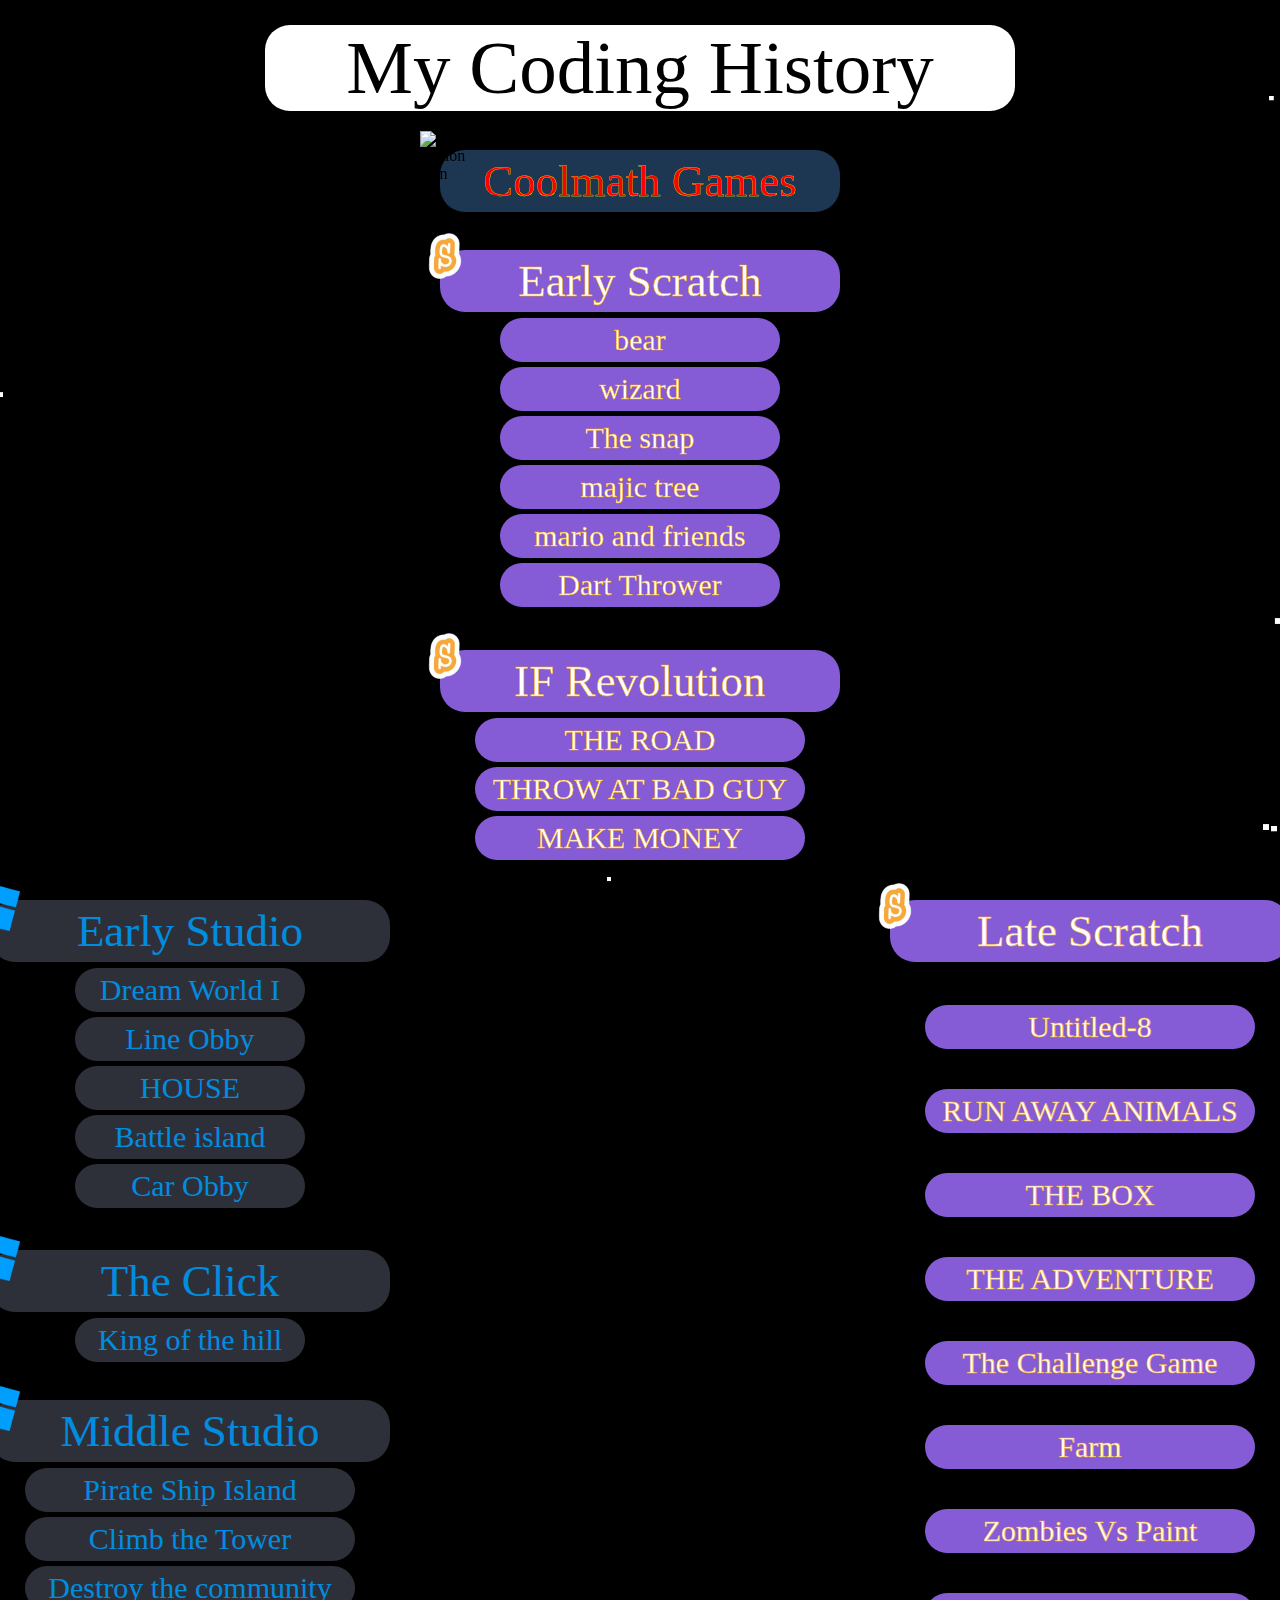
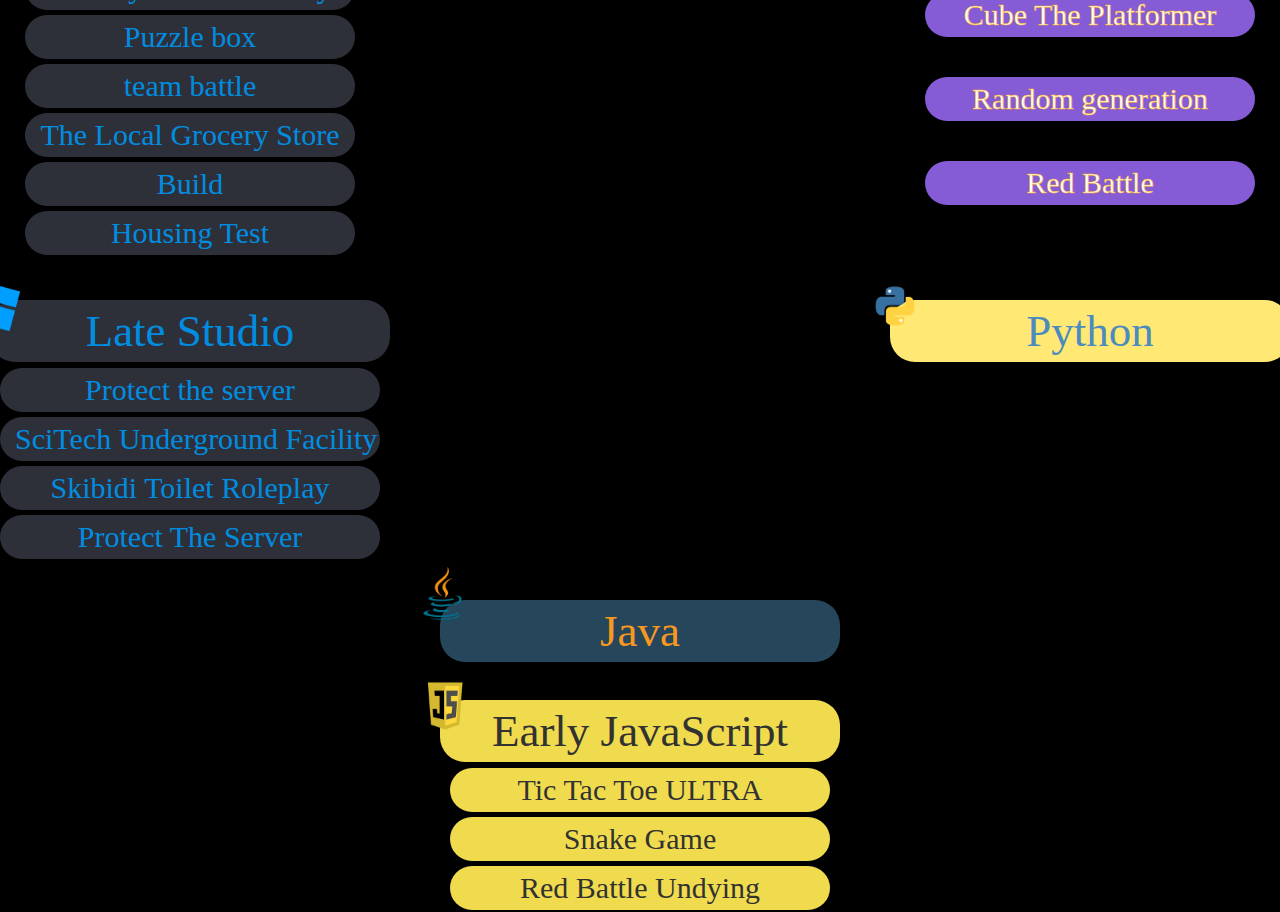
==== index.html @ 9fb544f7 "Before" ====
<!DOCTYPE html>
<html lang="en">
<head>
    <meta charset="UTF-8">
    <meta name="viewport" content="width=device-width, initial-scale=1.0">
    <link rel="stylesheet" href="./main.css">
    <title>Christopher's Programming Journy</title>
</head>
<body>
    <canvas id="background_canvas" style="width: 100%;"></canvas>

    <p class="single_line" id="title">My Coding History</p>
    
    <div class="main_section_div" id="s1">
        <img class="section_icon" src="https://www.coolmathgames.com/pwa/images/icon-512x512.png" alt="section icon">
        <a class="single_line section_text" id="coolmath_text" href="./coolMath/coolmath.html" target="_blank">Coolmath Games</a>
    </div>

    <div class="main_section_div" id="s2">
        <img class="section_icon" src="./images/scratchLogo.png" alt="section icon">
        <a class="single_line section_text" id="scratch_text" href="./scratchHistoryPages/scratchHistoryTemplate.html?pageID=0" target="_blank">Early Scratch</a>
    </div>
    <div class="section_content_div" id="c2">
        <a class="single_line content_anchor" id="scratch_text" href="./scratchPages/scratchTemplate.html?pageID=0" target="_blank">bear</a>
        <a class="single_line content_anchor" id="scratch_text" href="./scratchPages/scratchTemplate.html?pageID=1" target="_blank">wizard</a>
        <a class="single_line content_anchor" id="scratch_text" href="./scratchPages/scratchTemplate.html?pageID=2" target="_blank">The snap</a>
        <a class="single_line content_anchor" id="scratch_text" href="./scratchPages/scratchTemplate.html?pageID=3" target="_blank">majic tree</a>
        <a class="single_line content_anchor" id="scratch_text" href="./scratchPages/scratchTemplate.html?pageID=4" target="_blank">mario and friends</a>
        <a class="single_line content_anchor" id="scratch_text" href="./scratchPages/scratchTemplate.html?pageID=5" target="_blank">Dart Thrower</a>
    </div>

    <div class="main_section_div" id="s3">
        <img class="section_icon" src="./images/scratchLogo.png" alt="section icon">
        <a class="single_line section_text" id="scratch_text" href="./scratchHistoryPages/scratchHistoryTemplate.html?pageID=1" target="_blank">IF Revolution</a>
    </div>
    <div class="section_content_div" id="c3">
        <a class="single_line content_anchor" id="scratch_text" href="./scratchPages/scratchTemplate.html?pageID=6" target="_blank">THE ROAD</a>
        <a class="single_line content_anchor" id="scratch_text" href="./scratchPages/scratchTemplate.html?pageID=7" target="_blank">THROW AT BAD GUY</a>
        <a class="single_line content_anchor" id="scratch_text" href="./scratchPages/scratchTemplate.html?pageID=8" target="_blank">MAKE MONEY</a>
    </div>

    <div class="main_section_div" id="s4">
        <img class="section_icon" src="./images/robloxStudioLogo.png" alt="section icon">
        <a class="single_line section_text" id="studio_text" href="./studioHistoryPages/studioHistoryTemplate.html?pageID=0" target="_blank">Early Studio</a>
    </div>
    <div class="section_content_div" id="c4">
        <a class="single_line content_anchor" id="studio_text" href="./studioPages/studioTemplate.html?pageID=0" target="_blank">Dream World I</a>
        <a class="single_line content_anchor" id="studio_text" href="./studioPages/studioTemplate.html?pageID=1" target="_blank">Line Obby</a>
        <a class="single_line content_anchor" id="studio_text" href="./studioPages/studioTemplate.html?pageID=2" target="_blank">HOUSE</a>
        <a class="single_line content_anchor" id="studio_text" href="./studioPages/studioTemplate.html?pageID=3" target="_blank">Battle island</a>
        <a class="single_line content_anchor" id="studio_text" href="./studioPages/studioTemplate.html?pageID=4" target="_blank">Car Obby</a>
    </div>

    <div class="main_section_div" id="s5">
        <img class="section_icon" src="./images/scratchLogo.png" alt="section icon">
        <a class="single_line section_text" id="scratch_text" href="./scratchHistoryPages/scratchHistoryTemplate.html?pageID=3" target="_blank">Late Scratch</a>
    </div>
    <div class="section_content_div" id="c5">
        <a class="single_line content_anchor start_stretch_content" id="scratch_text" href="./scratchPages/scratchTemplate.html?pageID=9" target="_blank">Untitled-8</a>
        <a class="single_line content_anchor stretch_content" id="scratch_text" href="./scratchPages/scratchTemplate.html?pageID=10" target="_blank">RUN AWAY ANIMALS</a>
        <a class="single_line content_anchor stretch_content" id="scratch_text" href="./scratchPages/scratchTemplate.html?pageID=11" target="_blank">THE BOX</a>
        <a class="single_line content_anchor stretch_content" id="scratch_text" href="./scratchPages/scratchTemplate.html?pageID=12" target="_blank">THE ADVENTURE</a>
        <a class="single_line content_anchor stretch_content" id="scratch_text" href="./scratchPages/scratchTemplate.html?pageID=13" target="_blank">The Challenge Game</a>
        <a class="single_line content_anchor stretch_content" id="scratch_text" href="./scratchPages/scratchTemplate.html?pageID=14" target="_blank">Farm</a>
        <a class="single_line content_anchor stretch_content" id="scratch_text" href="./scratchPages/scratchTemplate.html?pageID=15" target="_blank">Zombies Vs Paint</a>
        <a class="single_line content_anchor stretch_content" id="scratch_text" href="./scratchPages/scratchTemplate.html?pageID=16" target="_blank">Cube The Platformer</a>
        <a class="single_line content_anchor stretch_content" id="scratch_text" href="./scratchPages/scratchTemplate.html?pageID=17" target="_blank">Random generation</a>
        <a class="single_line content_anchor stretch_content" id="scratch_text" href="./scratchPages/scratchTemplate.html?pageID=18" target="_blank">Red Battle</a>
    </div>
    
    <div class="main_section_div" id="s6">
        <img class="section_icon" src="./images/robloxStudioLogo.png" alt="section icon">
        <a class="single_line section_text" id="studio_text" href="./studioHistoryPages/studioHistoryTemplate.html?pageID=1" target="_blank">The Click</a>
    </div>
    <div class="section_content_div" id="c6">
        <a class="single_line content_anchor" id="studio_text" href="./studioPages/studioTemplate.html?pageID=5" target="_blank">King of the hill</a>
    </div>

    <div class="main_section_div" id="s7">
        <img class="section_icon" src="./images/robloxStudioLogo.png" alt="section icon">
        <a class="single_line section_text" id="studio_text" href="./studioHistoryPages/studioHistoryTemplate.html?pageID=2" target="_blank">Middle Studio</a>
    </div>
    <div class="section_content_div" id="c7">
        <a class="single_line content_anchor" id="studio_text" href="./studioPages/studioTemplate.html?pageID=6" target="_blank">Pirate Ship Island</a>
        <a class="single_line content_anchor" id="studio_text" href="./studioPages/studioTemplate.html?pageID=7" target="_blank">Climb the Tower</a>
        <a class="single_line content_anchor" id="studio_text" href="./studioPages/studioTemplate.html?pageID=8" target="_blank">Destroy the community</a>
        <a class="single_line content_anchor" id="studio_text" href="./studioPages/studioTemplate.html?pageID=9" target="_blank">Puzzle box</a>
        <a class="single_line content_anchor" id="studio_text" href="./studioPages/studioTemplate.html?pageID=10" target="_blank">team battle</a>
        <a class="single_line content_anchor" id="studio_text" href="./studioPages/studioTemplate.html?pageID=11" target="_blank">The Local Grocery Store</a>
        <a class="single_line content_anchor" id="studio_text" href="./studioPages/studioTemplate.html?pageID=12" target="_blank">Build</a>
        <a class="single_line content_anchor" id="studio_text" href="./studioPages/studioTemplate.html?pageID=13" target="_blank">Housing Test</a>
    </div>

    <div class="main_section_div" id="s8">
        <img class="section_icon" src="./images/robloxStudioLogo.png" alt="section icon">
        <a class="single_line section_text" id="studio_text" href="./studioHistoryPages/studioHistoryTemplate.html?pageID=3" target="_blank">Late Studio</a>
    </div>
    <div class="section_content_div" id="c8">
        <a class="single_line content_anchor" id="studio_text" href="./studioPages/studioTemplate.html?pageID=14" target="_blank">Protect the server</a>
        <a class="single_line content_anchor" id="studio_text" href="./studioPages/studioTemplate.html?pageID=15" target="_blank">SciTech Underground Facility</a>
        <a class="single_line content_anchor" id="studio_text" href="./studioPages/studioTemplate.html?pageID=16" target="_blank">Skibidi Toilet Roleplay</a>
        <a class="single_line content_anchor" id="studio_text" href="./studioPages/studioTemplate.html?pageID=17" target="_blank">Protect The Server</a>
    </div>

    <div class="main_section_div" id="s9">
        <img class="section_icon" src="./images/pythonLogo.png" alt="section icon">
        <a class="single_line section_text" id="python_text" href="./replitHistoryPages/replitHistoryTemplate.html?pageID=0" target="_blank">Python</a>
    </div>

    <div class="main_section_div" id="s10">
        <img class="section_icon big_section_icon" src="./images/javaLogo.png" alt="section icon">
        <a class="single_line section_text" id="java_text" href="./replitHistoryPages/replitHistoryTemplate.html?pageID=1" target="_blank">Java</a>
    </div>

    <div class="main_section_div" id="s11">
        <img class="section_icon" src="./images/javaScriptLogo.png" alt="section icon">
        <a class="single_line section_text" id="javascript_text" href="./vsStudioHistoryPages/vsStudioHistoryTemplate.html?pageID=0" target="_blank">Early JavaScript</a>
    </div>
    <div class="section_content_div" id="c11">
        <a class="single_line content_anchor" id="javascript_text" href="./vsStudioPages/vsStudioTemplate.html?pageID=0" target="_blank">Tic Tac Toe ULTRA</a>
        <a class="single_line content_anchor" id="javascript_text" href="./vsStudioPages/vsStudioTemplate.html?pageID=1" target="_blank">Snake Game</a>
        <a class="single_line content_anchor" id="javascript_text" href="./vsStudioPages/vsStudioTemplate.html?pageID=2" target="_blank">Red Battle Undying</a>
    </div>

    <script src="main.js"></script>
</body>
</html>
---- main.css ----
.single_line {
    white-space: nowrap;
}

body {
    margin: 0px;
    background-color: black;
    height: 100%;
}

#title {
    margin: 0px;
    position: absolute;
    left: calc(50% - 375px);
    top: 25px;
    width: 750px;
    background-color: rgb(255, 255, 255);
    font-size: 75px;
    text-align: center;
    border-radius: 25px;
}

.main_section_div {
    display: flex;
    align-items: center;
    justify-items: center;
    align-content: center;
    justify-content: center;
    position: absolute;
}

#s1 {
    left: calc(50% - 200px);
    top: 150px;
    width: 400px;
}

#s2 {
    left: calc(50% - 200px);
    top: 250px;
    width: 400px;
}

#s3 {
    left: calc(50% - 200px);
    top: 650px;
    width: 400px;
}

#s4 {
    left: calc(50% - 650px);
    top: 900px;
    width: 400px;
}

#s5 {
    left: calc(50% + 250px);
    top: 900px;
    width: 400px;
}

#s6 {
    left: calc(50% - 650px);
    top: 1250px;
    width: 400px;
}

#s7 {
    left: calc(50% - 650px);
    top: 1400px;
    width: 400px;
}

#s8 {
    left: calc(50% - 650px);
    top: 1900px;
    width: 400px;
}

#s9 {
    left: calc(50% + 250px);
    top: 1900px;
    width: 400px;
}

#s10 {
    left: calc(50% - 200px);
    top: 2200px;
    width: 400px;
}

#s11 {
    left: calc(50% - 200px);
    top: 2300px;
    width: 400px;
}

.section_icon {
    width: 50px;
    height: 50px;
    position: absolute;
    z-index: 99;
    right: 92.5%;
    bottom: 50%;
} 

.big_section_icon {
    width: 75px;
    height: 75px;
    right: 90%;
}

.section_text {
    margin: 0px;
    position: relative;
    background-color: rgb(255, 255, 255);
    text-align: center;
    border-radius: 25px;
    text-decoration: none;
    width: 100%;
    padding: 5px 30px 5px 30px;
    font-size: 45px;
}

#coolmath_text {
    color: red;
    background-color: rgb(29, 55, 82);
    -webkit-text-stroke: 0.25px yellow;
}

#scratch_text {
    color: rgb(255, 255, 255);
    background-color: rgb(133, 92, 214);
    -webkit-text-stroke: 0.5px rgb(255, 174, 0);
}

#studio_text {
    color: rgb(0, 141, 224);
    background-color: rgb(46, 48, 57);
}

#python_text {
    color: #4B8BBE;
    background-color: #FFE873; 
}

#java_text {
    color: #f89820;
    background-color: #26465c; 
}

#javascript_text {
    color: #323330;
    background-color: #F0DB4F; 
}

.section_content_div {
    display: flex;
    flex-direction: column;
    align-items: center;
    justify-items: center;
    align-content: center;
    justify-content: center;
    position: absolute;
}

#c2 {
    left: calc(50% - 125px);
    top: 315px;
    width: 250px;
}

#c3 {
    left: calc(50% - 150px);
    top: 715px;
    width: 300px;
}

#c4 {
    left: calc(50% - 550px);
    top: 965px;
    width: 200px;
}

#c5 {
    left: calc(50% + 300px);
    top: 965px;
    width: 300px;
}

#c6 {
    left: calc(50% - 550px);
    top: 1315px;
    width: 200px;
}

#c7 {
    left: calc(50% - 600px);
    top: 1465px;
    width: 300px;
}

#c8 {
    left: calc(50% - 625px);
    top: 1965px;
    width: 350px;
}

#c11 {
    left: calc(50% - 175px);
    top: 2365px;
    width: 350px;
}

.content_anchor {
    margin: 2.5px 0px 2.5px 0px;
    position: relative;
    background-color: rgb(255, 255, 255);
    text-align: center;
    border-radius: 25px;
    text-decoration: none;
    width: 100%;
    padding: 5px 15px 5px 15px;
    font-size: 30px;
}

.start_stretch_content {
    margin: 40px 0px 20px 0px;
}

.stretch_content {
    margin: 20px 0px 20px 0px;
}
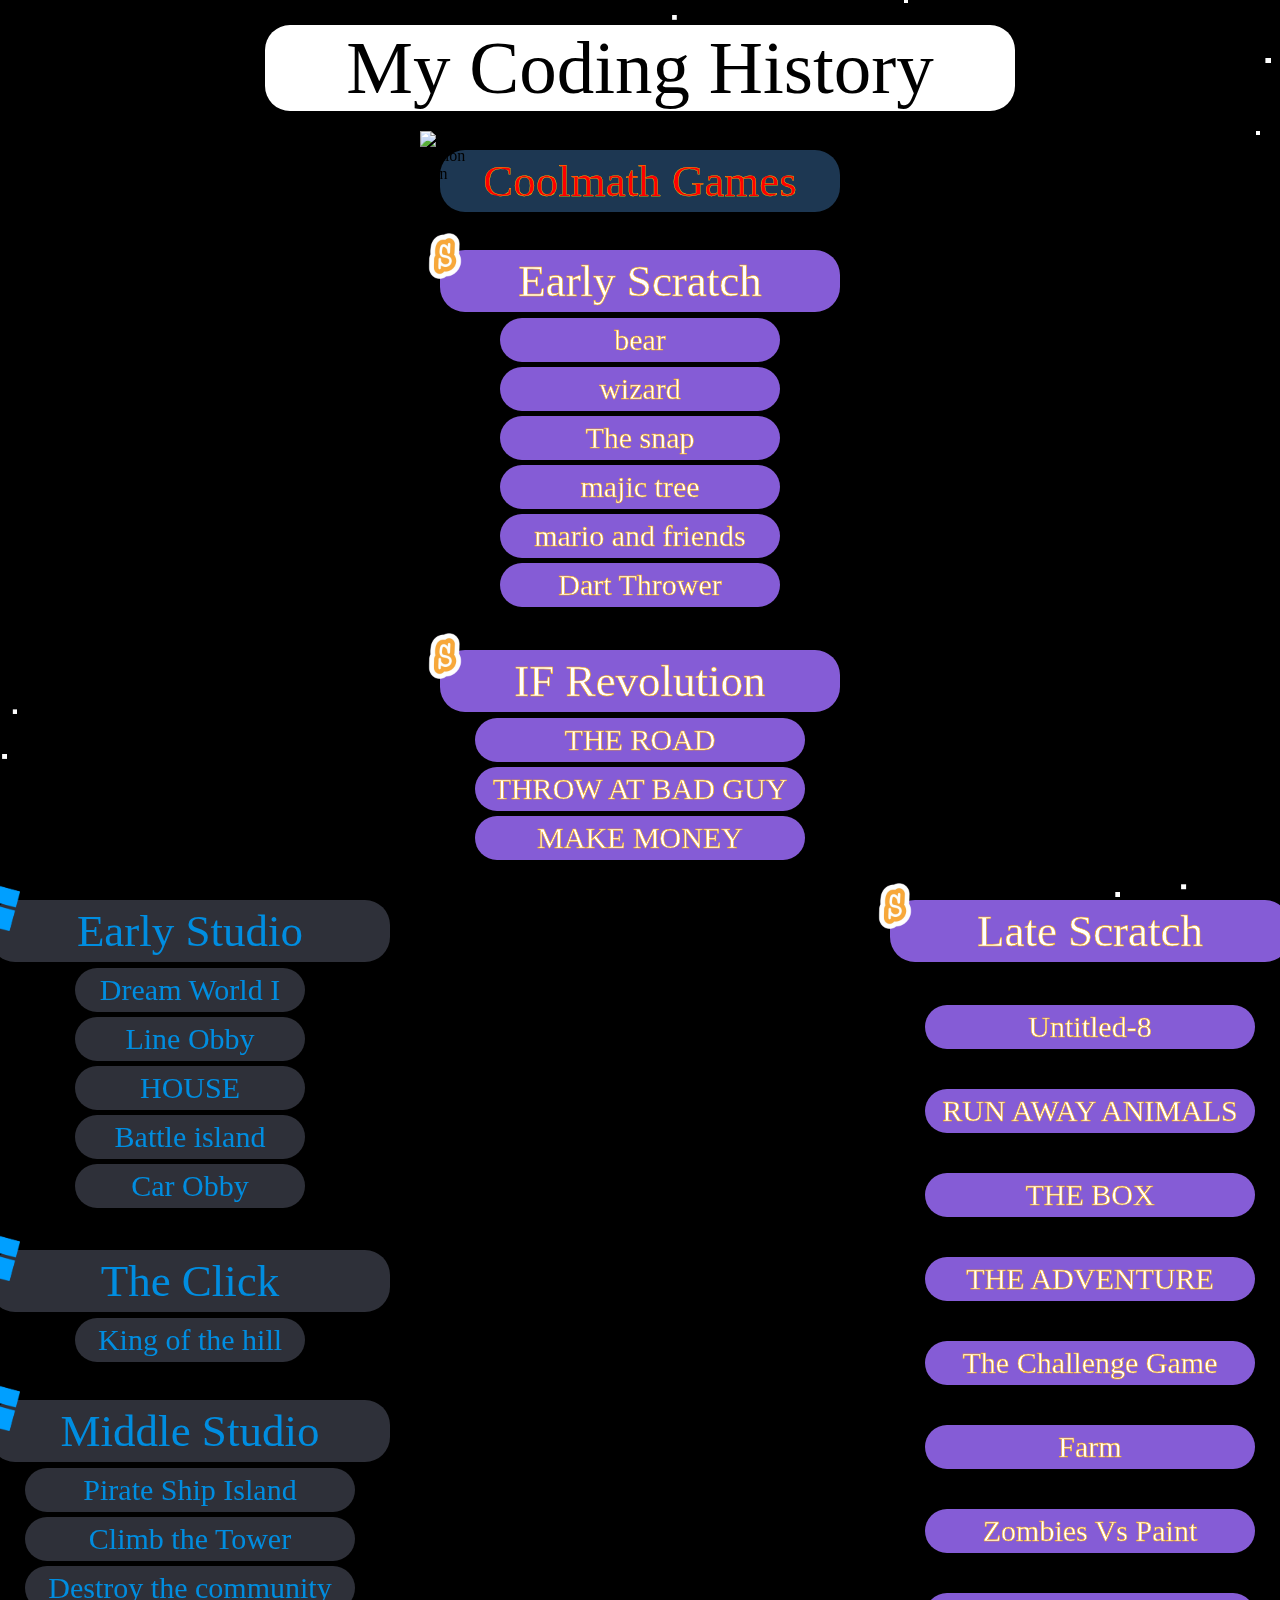
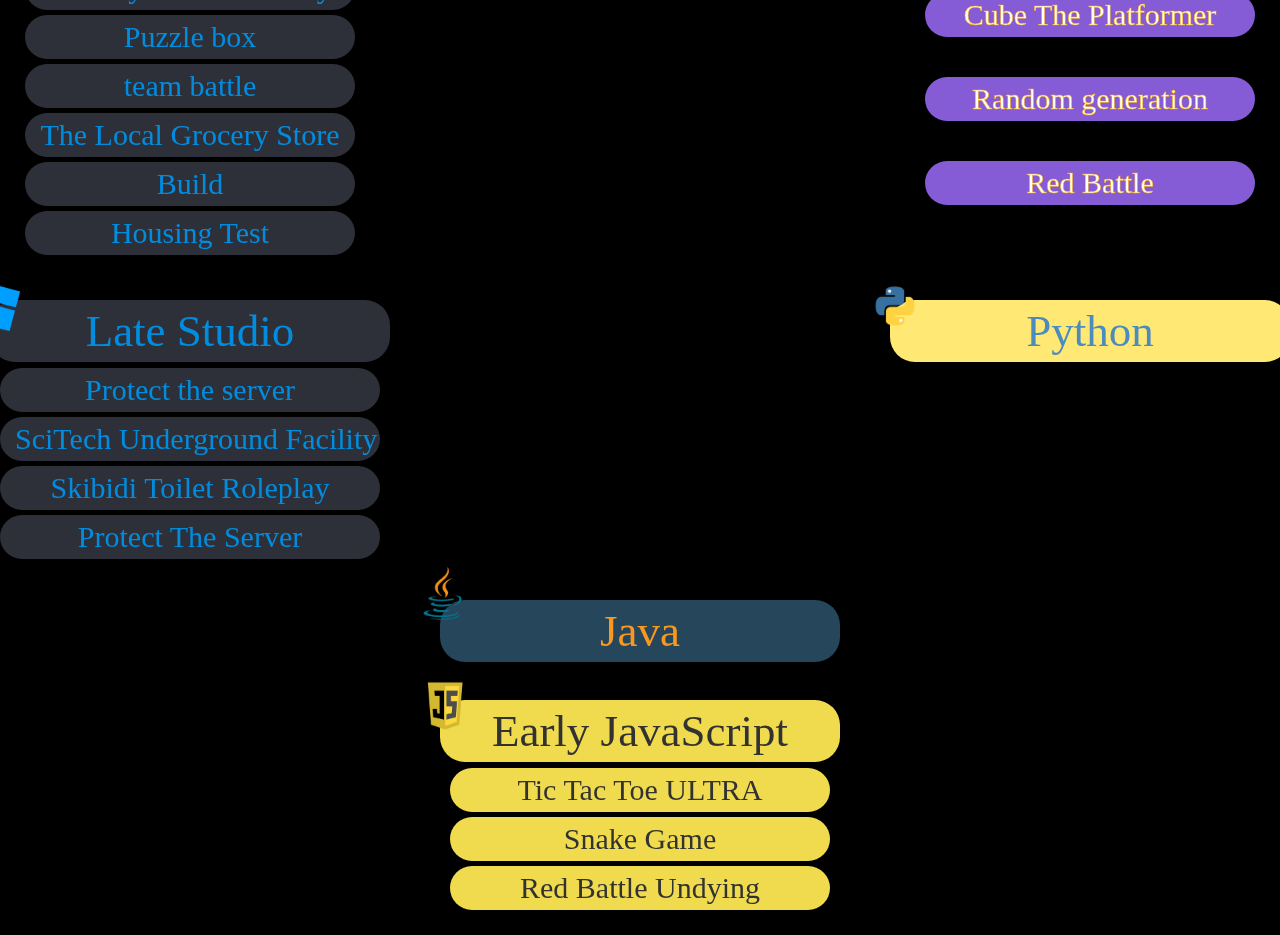
==== commit a32de7b5: "Fixed the issue" ====
--- a/index.html
+++ b/index.html
@@ -1,127 +1,114 @@
 <!DOCTYPE html>
 <html lang="en">
-<head>
-    <meta charset="UTF-8">
-    <meta name="viewport" content="width=device-width, initial-scale=1.0">
-    <link rel="stylesheet" href="./main.css">
-    <title>Christopher's Programming Journy</title>
-</head>
-<body>
-    <canvas id="background_canvas" style="width: 100%;"></canvas>
-
-    <p class="single_line" id="title">My Coding History</p>
-    
-    <div class="main_section_div" id="s1">
-        <img class="section_icon" src="https://www.coolmathgames.com/pwa/images/icon-512x512.png" alt="section icon">
-        <a class="single_line section_text" id="coolmath_text" href="./coolMath/coolmath.html" target="_blank">Coolmath Games</a>
-    </div>
-
-    <div class="main_section_div" id="s2">
-        <img class="section_icon" src="./images/scratchLogo.png" alt="section icon">
-        <a class="single_line section_text" id="scratch_text" href="./scratchHistoryPages/scratchHistoryTemplate.html?pageID=0" target="_blank">Early Scratch</a>
-    </div>
-    <div class="section_content_div" id="c2">
-        <a class="single_line content_anchor" id="scratch_text" href="./scratchPages/scratchTemplate.html?pageID=0" target="_blank">bear</a>
-        <a class="single_line content_anchor" id="scratch_text" href="./scratchPages/scratchTemplate.html?pageID=1" target="_blank">wizard</a>
-        <a class="single_line content_anchor" id="scratch_text" href="./scratchPages/scratchTemplate.html?pageID=2" target="_blank">The snap</a>
-        <a class="single_line content_anchor" id="scratch_text" href="./scratchPages/scratchTemplate.html?pageID=3" target="_blank">majic tree</a>
-        <a class="single_line content_anchor" id="scratch_text" href="./scratchPages/scratchTemplate.html?pageID=4" target="_blank">mario and friends</a>
-        <a class="single_line content_anchor" id="scratch_text" href="./scratchPages/scratchTemplate.html?pageID=5" target="_blank">Dart Thrower</a>
-    </div>
-
-    <div class="main_section_div" id="s3">
-        <img class="section_icon" src="./images/scratchLogo.png" alt="section icon">
-        <a class="single_line section_text" id="scratch_text" href="./scratchHistoryPages/scratchHistoryTemplate.html?pageID=1" target="_blank">IF Revolution</a>
-    </div>
-    <div class="section_content_div" id="c3">
-        <a class="single_line content_anchor" id="scratch_text" href="./scratchPages/scratchTemplate.html?pageID=6" target="_blank">THE ROAD</a>
-        <a class="single_line content_anchor" id="scratch_text" href="./scratchPages/scratchTemplate.html?pageID=7" target="_blank">THROW AT BAD GUY</a>
-        <a class="single_line content_anchor" id="scratch_text" href="./scratchPages/scratchTemplate.html?pageID=8" target="_blank">MAKE MONEY</a>
-    </div>
-
-    <div class="main_section_div" id="s4">
-        <img class="section_icon" src="./images/robloxStudioLogo.png" alt="section icon">
-        <a class="single_line section_text" id="studio_text" href="./studioHistoryPages/studioHistoryTemplate.html?pageID=0" target="_blank">Early Studio</a>
-    </div>
-    <div class="section_content_div" id="c4">
-        <a class="single_line content_anchor" id="studio_text" href="./studioPages/studioTemplate.html?pageID=0" target="_blank">Dream World I</a>
-        <a class="single_line content_anchor" id="studio_text" href="./studioPages/studioTemplate.html?pageID=1" target="_blank">Line Obby</a>
-        <a class="single_line content_anchor" id="studio_text" href="./studioPages/studioTemplate.html?pageID=2" target="_blank">HOUSE</a>
-        <a class="single_line content_anchor" id="studio_text" href="./studioPages/studioTemplate.html?pageID=3" target="_blank">Battle island</a>
-        <a class="single_line content_anchor" id="studio_text" href="./studioPages/studioTemplate.html?pageID=4" target="_blank">Car Obby</a>
-    </div>
-
-    <div class="main_section_div" id="s5">
-        <img class="section_icon" src="./images/scratchLogo.png" alt="section icon">
-        <a class="single_line section_text" id="scratch_text" href="./scratchHistoryPages/scratchHistoryTemplate.html?pageID=3" target="_blank">Late Scratch</a>
-    </div>
-    <div class="section_content_div" id="c5">
-        <a class="single_line content_anchor start_stretch_content" id="scratch_text" href="./scratchPages/scratchTemplate.html?pageID=9" target="_blank">Untitled-8</a>
-        <a class="single_line content_anchor stretch_content" id="scratch_text" href="./scratchPages/scratchTemplate.html?pageID=10" target="_blank">RUN AWAY ANIMALS</a>
-        <a class="single_line content_anchor stretch_content" id="scratch_text" href="./scratchPages/scratchTemplate.html?pageID=11" target="_blank">THE BOX</a>
-        <a class="single_line content_anchor stretch_content" id="scratch_text" href="./scratchPages/scratchTemplate.html?pageID=12" target="_blank">THE ADVENTURE</a>
-        <a class="single_line content_anchor stretch_content" id="scratch_text" href="./scratchPages/scratchTemplate.html?pageID=13" target="_blank">The Challenge Game</a>
-        <a class="single_line content_anchor stretch_content" id="scratch_text" href="./scratchPages/scratchTemplate.html?pageID=14" target="_blank">Farm</a>
-        <a class="single_line content_anchor stretch_content" id="scratch_text" href="./scratchPages/scratchTemplate.html?pageID=15" target="_blank">Zombies Vs Paint</a>
-        <a class="single_line content_anchor stretch_content" id="scratch_text" href="./scratchPages/scratchTemplate.html?pageID=16" target="_blank">Cube The Platformer</a>
-        <a class="single_line content_anchor stretch_content" id="scratch_text" href="./scratchPages/scratchTemplate.html?pageID=17" target="_blank">Random generation</a>
-        <a class="single_line content_anchor stretch_content" id="scratch_text" href="./scratchPages/scratchTemplate.html?pageID=18" target="_blank">Red Battle</a>
-    </div>
-    
-    <div class="main_section_div" id="s6">
-        <img class="section_icon" src="./images/robloxStudioLogo.png" alt="section icon">
-        <a class="single_line section_text" id="studio_text" href="./studioHistoryPages/studioHistoryTemplate.html?pageID=1" target="_blank">The Click</a>
-    </div>
-    <div class="section_content_div" id="c6">
-        <a class="single_line content_anchor" id="studio_text" href="./studioPages/studioTemplate.html?pageID=5" target="_blank">King of the hill</a>
-    </div>
-
-    <div class="main_section_div" id="s7">
-        <img class="section_icon" src="./images/robloxStudioLogo.png" alt="section icon">
-        <a class="single_line section_text" id="studio_text" href="./studioHistoryPages/studioHistoryTemplate.html?pageID=2" target="_blank">Middle Studio</a>
-    </div>
-    <div class="section_content_div" id="c7">
-        <a class="single_line content_anchor" id="studio_text" href="./studioPages/studioTemplate.html?pageID=6" target="_blank">Pirate Ship Island</a>
-        <a class="single_line content_anchor" id="studio_text" href="./studioPages/studioTemplate.html?pageID=7" target="_blank">Climb the Tower</a>
-        <a class="single_line content_anchor" id="studio_text" href="./studioPages/studioTemplate.html?pageID=8" target="_blank">Destroy the community</a>
-        <a class="single_line content_anchor" id="studio_text" href="./studioPages/studioTemplate.html?pageID=9" target="_blank">Puzzle box</a>
-        <a class="single_line content_anchor" id="studio_text" href="./studioPages/studioTemplate.html?pageID=10" target="_blank">team battle</a>
-        <a class="single_line content_anchor" id="studio_text" href="./studioPages/studioTemplate.html?pageID=11" target="_blank">The Local Grocery Store</a>
-        <a class="single_line content_anchor" id="studio_text" href="./studioPages/studioTemplate.html?pageID=12" target="_blank">Build</a>
-        <a class="single_line content_anchor" id="studio_text" href="./studioPages/studioTemplate.html?pageID=13" target="_blank">Housing Test</a>
-    </div>
-
-    <div class="main_section_div" id="s8">
-        <img class="section_icon" src="./images/robloxStudioLogo.png" alt="section icon">
-        <a class="single_line section_text" id="studio_text" href="./studioHistoryPages/studioHistoryTemplate.html?pageID=3" target="_blank">Late Studio</a>
-    </div>
-    <div class="section_content_div" id="c8">
-        <a class="single_line content_anchor" id="studio_text" href="./studioPages/studioTemplate.html?pageID=14" target="_blank">Protect the server</a>
-        <a class="single_line content_anchor" id="studio_text" href="./studioPages/studioTemplate.html?pageID=15" target="_blank">SciTech Underground Facility</a>
-        <a class="single_line content_anchor" id="studio_text" href="./studioPages/studioTemplate.html?pageID=16" target="_blank">Skibidi Toilet Roleplay</a>
-        <a class="single_line content_anchor" id="studio_text" href="./studioPages/studioTemplate.html?pageID=17" target="_blank">Protect The Server</a>
-    </div>
-
-    <div class="main_section_div" id="s9">
-        <img class="section_icon" src="./images/pythonLogo.png" alt="section icon">
-        <a class="single_line section_text" id="python_text" href="./replitHistoryPages/replitHistoryTemplate.html?pageID=0" target="_blank">Python</a>
-    </div>
-
-    <div class="main_section_div" id="s10">
-        <img class="section_icon big_section_icon" src="./images/javaLogo.png" alt="section icon">
-        <a class="single_line section_text" id="java_text" href="./replitHistoryPages/replitHistoryTemplate.html?pageID=1" target="_blank">Java</a>
-    </div>
-
-    <div class="main_section_div" id="s11">
-        <img class="section_icon" src="./images/javaScriptLogo.png" alt="section icon">
-        <a class="single_line section_text" id="javascript_text" href="./vsStudioHistoryPages/vsStudioHistoryTemplate.html?pageID=0" target="_blank">Early JavaScript</a>
-    </div>
-    <div class="section_content_div" id="c11">
-        <a class="single_line content_anchor" id="javascript_text" href="./vsStudioPages/vsStudioTemplate.html?pageID=0" target="_blank">Tic Tac Toe ULTRA</a>
-        <a class="single_line content_anchor" id="javascript_text" href="./vsStudioPages/vsStudioTemplate.html?pageID=1" target="_blank">Snake Game</a>
-        <a class="single_line content_anchor" id="javascript_text" href="./vsStudioPages/vsStudioTemplate.html?pageID=2" target="_blank">Red Battle Undying</a>
-    </div>
-
-    <script src="main.js"></script>
-</body>
-</html>+    <head>
+        <meta charset="UTF-8">
+        <meta name="viewport" content="width=device-width, initial-scale=1.0">
+        <link rel="stylesheet" href="./main.css">
+        <title>Christopher's Programming Journy</title>
+    </head>
+    <body>
+        <canvas id="background_canvas" style="width: 100%;"></canvas>
+        <p class="single_line" id="title">My Coding History</p>
+        <div class="main_section_div" id="s1">
+            <img class="section_icon" src="https://www.coolmathgames.com/pwa/images/icon-512x512.png" alt="section icon">
+            <a class="single_line section_text" id="coolmath_text" href="./coolMath/coolmath.html" target="_blank">Coolmath Games</a>
+        </div>
+        <div class="main_section_div" id="s2">
+            <img class="section_icon" src="./images/scratchLogo.png" alt="section icon">
+            <a class="single_line section_text" id="scratch_text" href="./scratchHistoryPages/scratchHistoryTemplate.html?pageID=0" target="_blank">Early Scratch</a>
+        </div>
+        <div class="section_content_div" id="c2">
+            <a class="single_line content_anchor" id="scratch_text" href="./scratchPages/scratchTemplate.html?pageID=0" target="_blank">bear</a>
+            <a class="single_line content_anchor" id="scratch_text" href="./scratchPages/scratchTemplate.html?pageID=1" target="_blank">wizard</a>
+            <a class="single_line content_anchor" id="scratch_text" href="./scratchPages/scratchTemplate.html?pageID=2" target="_blank">The snap</a>
+            <a class="single_line content_anchor" id="scratch_text" href="./scratchPages/scratchTemplate.html?pageID=3" target="_blank">majic tree</a>
+            <a class="single_line content_anchor" id="scratch_text" href="./scratchPages/scratchTemplate.html?pageID=4" target="_blank">mario and friends</a>
+            <a class="single_line content_anchor" id="scratch_text" href="./scratchPages/scratchTemplate.html?pageID=5" target="_blank">Dart Thrower</a>
+        </div>
+        <div class="main_section_div" id="s3">
+            <img class="section_icon" src="./images/scratchLogo.png" alt="section icon">
+            <a class="single_line section_text" id="scratch_text" href="./scratchHistoryPages/scratchHistoryTemplate.html?pageID=1" target="_blank">IF Revolution</a>
+        </div>
+        <div class="section_content_div" id="c3">
+            <a class="single_line content_anchor" id="scratch_text" href="./scratchPages/scratchTemplate.html?pageID=6" target="_blank">THE ROAD</a>
+            <a class="single_line content_anchor" id="scratch_text" href="./scratchPages/scratchTemplate.html?pageID=7" target="_blank">THROW AT BAD GUY</a>
+            <a class="single_line content_anchor" id="scratch_text" href="./scratchPages/scratchTemplate.html?pageID=8" target="_blank">MAKE MONEY</a>
+        </div>
+        <div class="main_section_div" id="s4">
+            <img class="section_icon" src="./images/robloxStudioLogo.png" alt="section icon">
+            <a class="single_line section_text" id="studio_text" href="./studioHistoryPages/studioHistoryTemplate.html?pageID=0" target="_blank">Early Studio</a>
+        </div>
+        <div class="section_content_div" id="c4">
+            <a class="single_line content_anchor" id="studio_text" href="./studioPages/studioTemplate.html?pageID=0" target="_blank">Dream World I</a>
+            <a class="single_line content_anchor" id="studio_text" href="./studioPages/studioTemplate.html?pageID=1" target="_blank">Line Obby</a>
+            <a class="single_line content_anchor" id="studio_text" href="./studioPages/studioTemplate.html?pageID=2" target="_blank">HOUSE</a>
+            <a class="single_line content_anchor" id="studio_text" href="./studioPages/studioTemplate.html?pageID=3" target="_blank">Battle island</a>
+            <a class="single_line content_anchor" id="studio_text" href="./studioPages/studioTemplate.html?pageID=4" target="_blank">Car Obby</a>
+        </div>
+        <div class="main_section_div" id="s5">
+            <img class="section_icon" src="./images/scratchLogo.png" alt="section icon">
+            <a class="single_line section_text" id="scratch_text" href="./scratchHistoryPages/scratchHistoryTemplate.html?pageID=3" target="_blank">Late Scratch</a>
+        </div>
+        <div class="section_content_div" id="c5">
+            <a class="single_line content_anchor start_stretch_content" id="scratch_text" href="./scratchPages/scratchTemplate.html?pageID=9" target="_blank">Untitled-8</a>
+            <a class="single_line content_anchor stretch_content" id="scratch_text" href="./scratchPages/scratchTemplate.html?pageID=10" target="_blank">RUN AWAY ANIMALS</a>
+            <a class="single_line content_anchor stretch_content" id="scratch_text" href="./scratchPages/scratchTemplate.html?pageID=11" target="_blank">THE BOX</a>
+            <a class="single_line content_anchor stretch_content" id="scratch_text" href="./scratchPages/scratchTemplate.html?pageID=12" target="_blank">THE ADVENTURE</a>
+            <a class="single_line content_anchor stretch_content" id="scratch_text" href="./scratchPages/scratchTemplate.html?pageID=13" target="_blank">The Challenge Game</a>
+            <a class="single_line content_anchor stretch_content" id="scratch_text" href="./scratchPages/scratchTemplate.html?pageID=14" target="_blank">Farm</a>
+            <a class="single_line content_anchor stretch_content" id="scratch_text" href="./scratchPages/scratchTemplate.html?pageID=15" target="_blank">Zombies Vs Paint</a>
+            <a class="single_line content_anchor stretch_content" id="scratch_text" href="./scratchPages/scratchTemplate.html?pageID=16" target="_blank">Cube The Platformer</a>
+            <a class="single_line content_anchor stretch_content" id="scratch_text" href="./scratchPages/scratchTemplate.html?pageID=17" target="_blank">Random generation</a>
+            <a class="single_line content_anchor stretch_content" id="scratch_text" href="./scratchPages/scratchTemplate.html?pageID=18" target="_blank">Red Battle</a>
+        </div>
+        <div class="main_section_div" id="s6">
+            <img class="section_icon" src="./images/robloxStudioLogo.png" alt="section icon">
+            <a class="single_line section_text" id="studio_text" href="./studioHistoryPages/studioHistoryTemplate.html?pageID=1" target="_blank">The Click</a>
+        </div>
+        <div class="section_content_div" id="c6">
+            <a class="single_line content_anchor" id="studio_text" href="./studioPages/studioTemplate.html?pageID=5" target="_blank">King of the hill</a>
+        </div>
+        <div class="main_section_div" id="s7">
+            <img class="section_icon" src="./images/robloxStudioLogo.png" alt="section icon">
+            <a class="single_line section_text" id="studio_text" href="./studioHistoryPages/studioHistoryTemplate.html?pageID=2" target="_blank">Middle Studio</a>
+        </div>
+        <div class="section_content_div" id="c7">
+            <a class="single_line content_anchor" id="studio_text" href="./studioPages/studioTemplate.html?pageID=6" target="_blank">Pirate Ship Island</a>
+            <a class="single_line content_anchor" id="studio_text" href="./studioPages/studioTemplate.html?pageID=7" target="_blank">Climb the Tower</a>
+            <a class="single_line content_anchor" id="studio_text" href="./studioPages/studioTemplate.html?pageID=8" target="_blank">Destroy the community</a>
+            <a class="single_line content_anchor" id="studio_text" href="./studioPages/studioTemplate.html?pageID=9" target="_blank">Puzzle box</a>
+            <a class="single_line content_anchor" id="studio_text" href="./studioPages/studioTemplate.html?pageID=10" target="_blank">team battle</a>
+            <a class="single_line content_anchor" id="studio_text" href="./studioPages/studioTemplate.html?pageID=11" target="_blank">The Local Grocery Store</a>
+            <a class="single_line content_anchor" id="studio_text" href="./studioPages/studioTemplate.html?pageID=12" target="_blank">Build</a>
+            <a class="single_line content_anchor" id="studio_text" href="./studioPages/studioTemplate.html?pageID=13" target="_blank">Housing Test</a>
+        </div>
+        <div class="main_section_div" id="s8">
+            <img class="section_icon" src="./images/robloxStudioLogo.png" alt="section icon">
+            <a class="single_line section_text" id="studio_text" href="./studioHistoryPages/studioHistoryTemplate.html?pageID=3" target="_blank">Late Studio</a>
+        </div>
+        <div class="section_content_div" id="c8">
+            <a class="single_line content_anchor" id="studio_text" href="./studioPages/studioTemplate.html?pageID=14" target="_blank">Protect the server</a>
+            <a class="single_line content_anchor" id="studio_text" href="./studioPages/studioTemplate.html?pageID=15" target="_blank">SciTech Underground Facility</a>
+            <a class="single_line content_anchor" id="studio_text" href="./studioPages/studioTemplate.html?pageID=16" target="_blank">Skibidi Toilet Roleplay</a>
+            <a class="single_line content_anchor" id="studio_text" href="./studioPages/studioTemplate.html?pageID=17" target="_blank">Protect The Server</a>
+        </div>
+        <div class="main_section_div" id="s9">
+            <img class="section_icon" src="./images/pythonLogo.png" alt="section icon">
+            <a class="single_line section_text" id="python_text" href="./replitHistoryPages/replitHistoryTemplate.html?pageID=0" target="_blank">Python</a>
+        </div>
+        <div class="main_section_div" id="s10">
+            <img class="section_icon big_section_icon" src="./images/javaLogo.png" alt="section icon">
+            <a class="single_line section_text" id="java_text" href="./replitHistoryPages/replitHistoryTemplate.html?pageID=1" target="_blank">Java</a>
+        </div>
+        <div class="main_section_div" id="s11">
+            <img class="section_icon" src="./images/javaScriptLogo.png" alt="section icon">
+            <a class="single_line section_text" id="javascript_text" href="./vsStudioHistoryPages/vsStudioHistoryTemplate.html?pageID=0" target="_blank">Early JavaScript</a>
+        </div>
+        <div class="section_content_div" id="c11">
+            <a class="single_line content_anchor" id="javascript_text" href="./vsStudioPages/vsStudioTemplate.html?pageID=0" target="_blank">Tic Tac Toe ULTRA</a>
+            <a class="single_line content_anchor" id="javascript_text" href="./vsStudioPages/vsStudioTemplate.html?pageID=1" target="_blank">Snake Game</a>
+            <a class="single_line content_anchor final_anchor" id="javascript_text" href="./vsStudioPages/vsStudioTemplate.html?pageID=2" target="_blank">Red Battle Undying</a>
+        </div>
+        <script src="main.js"></script>
+    </body>
+</html>
--- a/main.css
+++ b/main.css
@@ -1,5 +1,9 @@
 .single_line {
     white-space: nowrap;
+}
+
+canvas {
+    position: fixed;
 }
 
 body {
@@ -230,4 +234,8 @@
 
 .stretch_content {
     margin: 20px 0px 20px 0px;
+}
+
+.final_anchor {
+    margin-bottom: 25px;
 }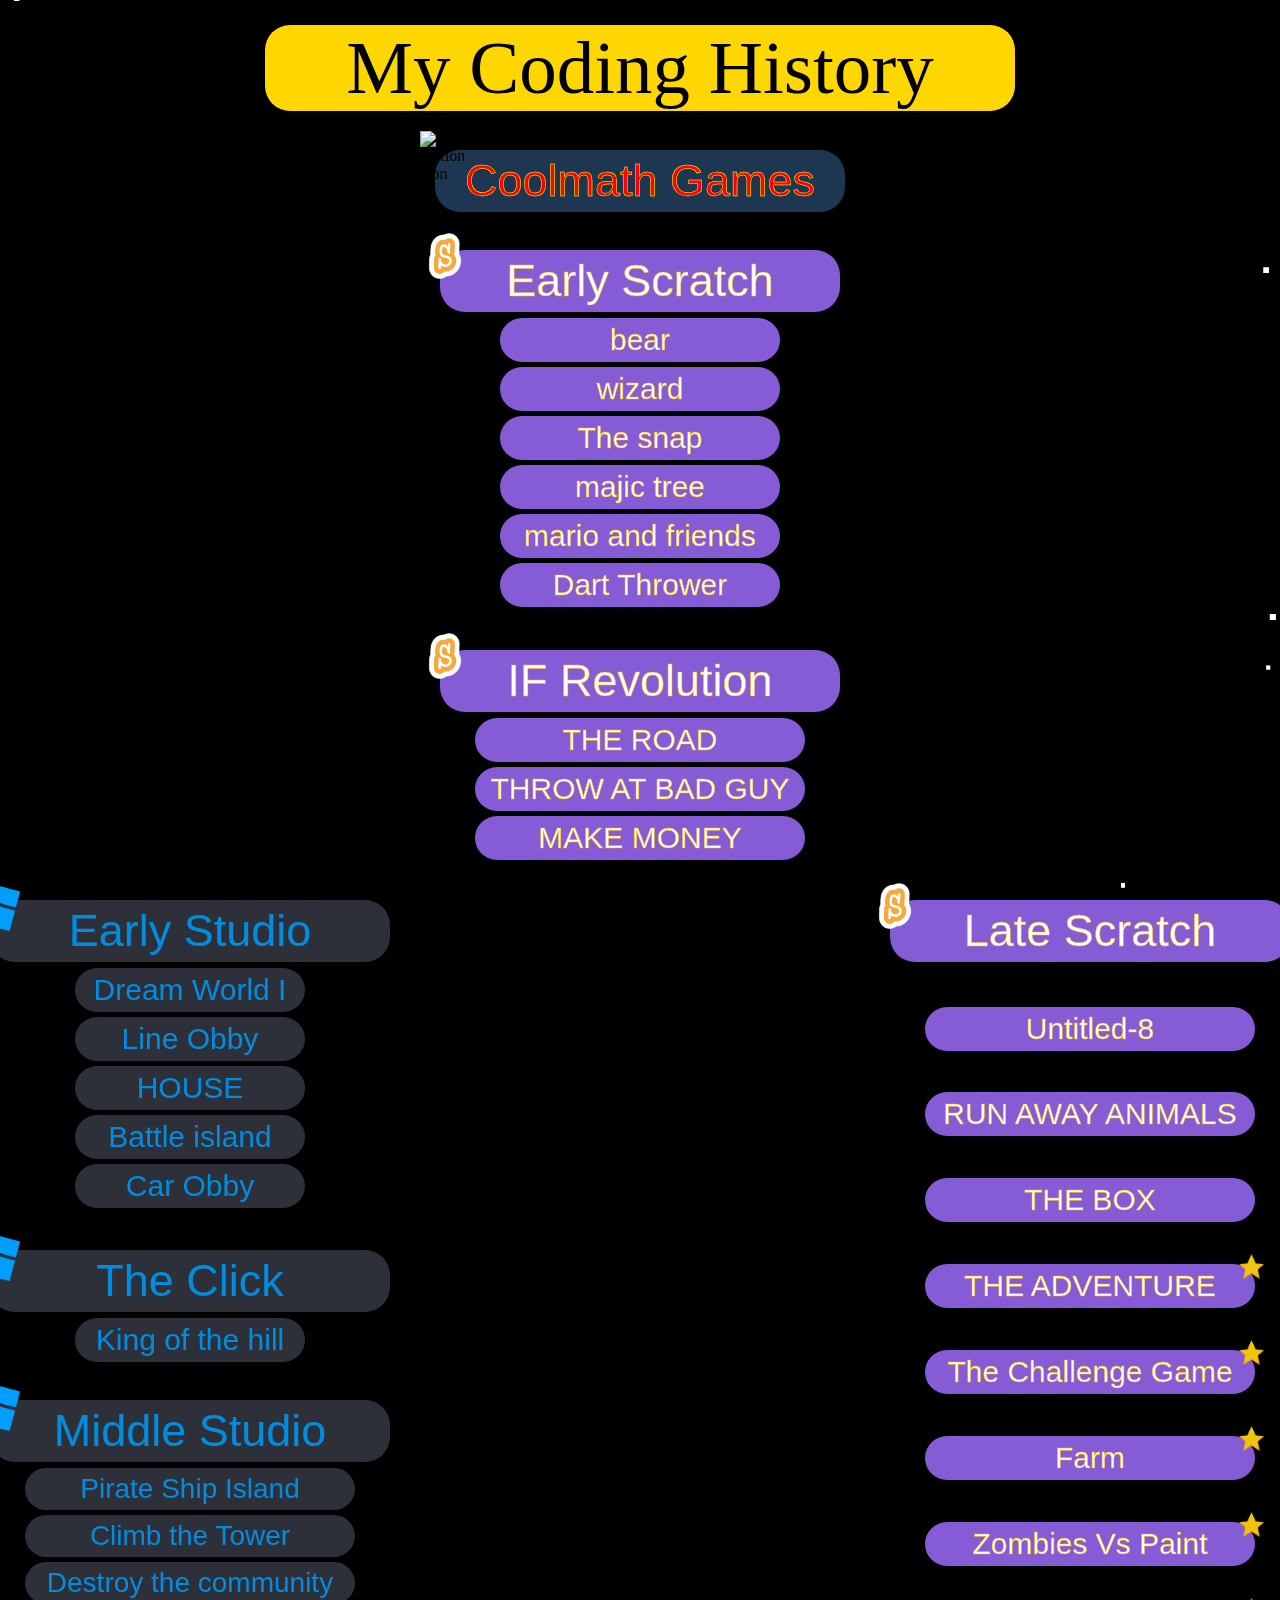
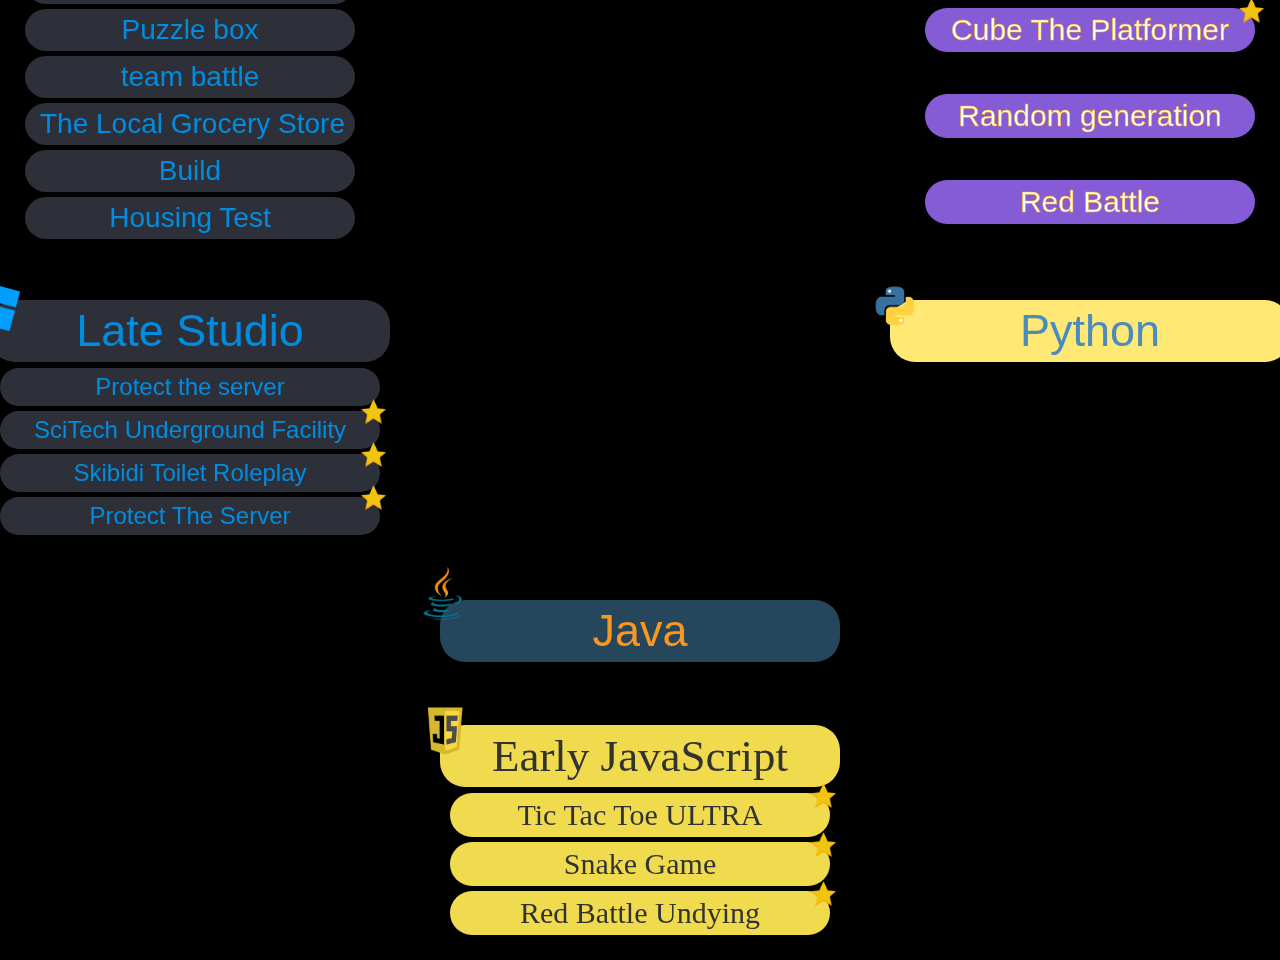
==== commit 12e88345: "Almost done" ====
--- a/index.html
+++ b/index.html
@@ -53,11 +53,11 @@
             <a class="single_line content_anchor start_stretch_content" id="scratch_text" href="./scratchPages/scratchTemplate.html?pageID=9" target="_blank">Untitled-8</a>
             <a class="single_line content_anchor stretch_content" id="scratch_text" href="./scratchPages/scratchTemplate.html?pageID=10" target="_blank">RUN AWAY ANIMALS</a>
             <a class="single_line content_anchor stretch_content" id="scratch_text" href="./scratchPages/scratchTemplate.html?pageID=11" target="_blank">THE BOX</a>
-            <a class="single_line content_anchor stretch_content" id="scratch_text" href="./scratchPages/scratchTemplate.html?pageID=12" target="_blank">THE ADVENTURE</a>
-            <a class="single_line content_anchor stretch_content" id="scratch_text" href="./scratchPages/scratchTemplate.html?pageID=13" target="_blank">The Challenge Game</a>
-            <a class="single_line content_anchor stretch_content" id="scratch_text" href="./scratchPages/scratchTemplate.html?pageID=14" target="_blank">Farm</a>
-            <a class="single_line content_anchor stretch_content" id="scratch_text" href="./scratchPages/scratchTemplate.html?pageID=15" target="_blank">Zombies Vs Paint</a>
-            <a class="single_line content_anchor stretch_content" id="scratch_text" href="./scratchPages/scratchTemplate.html?pageID=16" target="_blank">Cube The Platformer</a>
+            <a class="single_line content_anchor stretch_content star_anchor" id="scratch_text" href="./scratchPages/scratchTemplate.html?pageID=12" target="_blank">THE ADVENTURE</a>
+            <a class="single_line content_anchor stretch_content star_anchor" id="scratch_text" href="./scratchPages/scratchTemplate.html?pageID=13" target="_blank">The Challenge Game</a>
+            <a class="single_line content_anchor stretch_content star_anchor" id="scratch_text" href="./scratchPages/scratchTemplate.html?pageID=14" target="_blank">Farm</a>
+            <a class="single_line content_anchor stretch_content star_anchor" id="scratch_text" href="./scratchPages/scratchTemplate.html?pageID=15" target="_blank">Zombies Vs Paint</a>
+            <a class="single_line content_anchor stretch_content star_anchor" id="scratch_text" href="./scratchPages/scratchTemplate.html?pageID=16" target="_blank">Cube The Platformer</a>
             <a class="single_line content_anchor stretch_content" id="scratch_text" href="./scratchPages/scratchTemplate.html?pageID=17" target="_blank">Random generation</a>
             <a class="single_line content_anchor stretch_content" id="scratch_text" href="./scratchPages/scratchTemplate.html?pageID=18" target="_blank">Red Battle</a>
         </div>
@@ -88,9 +88,9 @@
         </div>
         <div class="section_content_div" id="c8">
             <a class="single_line content_anchor" id="studio_text" href="./studioPages/studioTemplate.html?pageID=14" target="_blank">Protect the server</a>
-            <a class="single_line content_anchor" id="studio_text" href="./studioPages/studioTemplate.html?pageID=15" target="_blank">SciTech Underground Facility</a>
-            <a class="single_line content_anchor" id="studio_text" href="./studioPages/studioTemplate.html?pageID=16" target="_blank">Skibidi Toilet Roleplay</a>
-            <a class="single_line content_anchor" id="studio_text" href="./studioPages/studioTemplate.html?pageID=17" target="_blank">Protect The Server</a>
+            <a class="single_line content_anchor star_anchor" id="studio_text" href="./studioPages/studioTemplate.html?pageID=15" target="_blank">SciTech Underground Facility</a>
+            <a class="single_line content_anchor star_anchor" id="studio_text" href="./studioPages/studioTemplate.html?pageID=16" target="_blank">Skibidi Toilet Roleplay</a>
+            <a class="single_line content_anchor star_anchor" id="studio_text" href="./studioPages/studioTemplate.html?pageID=17" target="_blank">Protect The Server</a>
         </div>
         <div class="main_section_div" id="s9">
             <img class="section_icon" src="./images/pythonLogo.png" alt="section icon">
@@ -105,9 +105,9 @@
             <a class="single_line section_text" id="javascript_text" href="./vsStudioHistoryPages/vsStudioHistoryTemplate.html?pageID=0" target="_blank">Early JavaScript</a>
         </div>
         <div class="section_content_div" id="c11">
-            <a class="single_line content_anchor" id="javascript_text" href="./vsStudioPages/vsStudioTemplate.html?pageID=0" target="_blank">Tic Tac Toe ULTRA</a>
-            <a class="single_line content_anchor" id="javascript_text" href="./vsStudioPages/vsStudioTemplate.html?pageID=1" target="_blank">Snake Game</a>
-            <a class="single_line content_anchor final_anchor" id="javascript_text" href="./vsStudioPages/vsStudioTemplate.html?pageID=2" target="_blank">Red Battle Undying</a>
+            <a class="single_line content_anchor star_anchor" id="javascript_text" href="./vsStudioPages/vsStudioTemplate.html?pageID=0" target="_blank">Tic Tac Toe ULTRA</a>
+            <a class="single_line content_anchor star_anchor" id="javascript_text" href="./vsStudioPages/vsStudioTemplate.html?pageID=1" target="_blank">Snake Game</a>
+            <a class="single_line content_anchor final_anchor star_anchor" id="javascript_text" href="./vsStudioPages/vsStudioTemplate.html?pageID=2" target="_blank">Red Battle Undying</a>
         </div>
         <script src="main.js"></script>
     </body>
--- a/main.css
+++ b/main.css
@@ -18,7 +18,7 @@
     left: calc(50% - 375px);
     top: 25px;
     width: 750px;
-    background-color: rgb(255, 255, 255);
+    background-color: #Ffd700;
     font-size: 75px;
     text-align: center;
     border-radius: 25px;
@@ -95,7 +95,7 @@
 
 #s11 {
     left: calc(50% - 200px);
-    top: 2300px;
+    top: 2325px;
     width: 400px;
 }
 
@@ -129,28 +129,33 @@
 #coolmath_text {
     color: red;
     background-color: rgb(29, 55, 82);
-    -webkit-text-stroke: 0.25px yellow;
+    -webkit-text-stroke: 0.5px yellow;
+    font-family: Proxima-Soft-Bold, sans-serif;
 }
 
 #scratch_text {
     color: rgb(255, 255, 255);
     background-color: rgb(133, 92, 214);
     -webkit-text-stroke: 0.5px rgb(255, 174, 0);
+    font-family: "Helvetica Neue", Helvetica, Arial, sans-serif;
 }
 
 #studio_text {
     color: rgb(0, 141, 224);
     background-color: rgb(46, 48, 57);
+    font-family: Builder Sans, Helvetica Neue, Helvetica, Arial, Lucida Grande, sans-serif;
 }
 
 #python_text {
     color: #4B8BBE;
     background-color: #FFE873; 
+    font-family: SourceSansProBold, Arial, sans-serif;
 }
 
 #java_text {
     color: #f89820;
     background-color: #26465c; 
+    font-family: "OracleSansVF", "OracleSansVFCyGr", -apple-system, BlinkMacSystemFont, "Segoe UI", "Helvetica Neue", sans-serif;
 }
 
 #javascript_text {
@@ -172,48 +177,56 @@
     left: calc(50% - 125px);
     top: 315px;
     width: 250px;
+    font-size: 30px;
 }
 
 #c3 {
     left: calc(50% - 150px);
     top: 715px;
     width: 300px;
+    font-size: 30px;
 }
 
 #c4 {
     left: calc(50% - 550px);
     top: 965px;
     width: 200px;
+    font-size: 30px;
 }
 
 #c5 {
     left: calc(50% + 300px);
     top: 965px;
     width: 300px;
+    font-size: 30px;
 }
 
 #c6 {
     left: calc(50% - 550px);
     top: 1315px;
     width: 200px;
+    font-size: 30px;
 }
 
 #c7 {
     left: calc(50% - 600px);
     top: 1465px;
     width: 300px;
+    font-size: 28px;
 }
 
 #c8 {
     left: calc(50% - 625px);
     top: 1965px;
     width: 350px;
+    font-size: 24px;
 }
 
 #c11 {
     left: calc(50% - 175px);
-    top: 2365px;
+    top: 2390px;
     width: 350px;
+    font-size: 30px;
 }
 
 .content_anchor {
@@ -225,15 +238,14 @@
     text-decoration: none;
     width: 100%;
     padding: 5px 15px 5px 15px;
-    font-size: 30px;
 }
 
 .start_stretch_content {
-    margin: 40px 0px 20px 0px;
+    margin: 42px 0px 20px 0px;
 }
 
 .stretch_content {
-    margin: 20px 0px 20px 0px;
+    margin: 21px 0px 21px 0px;
 }
 
 .final_anchor {
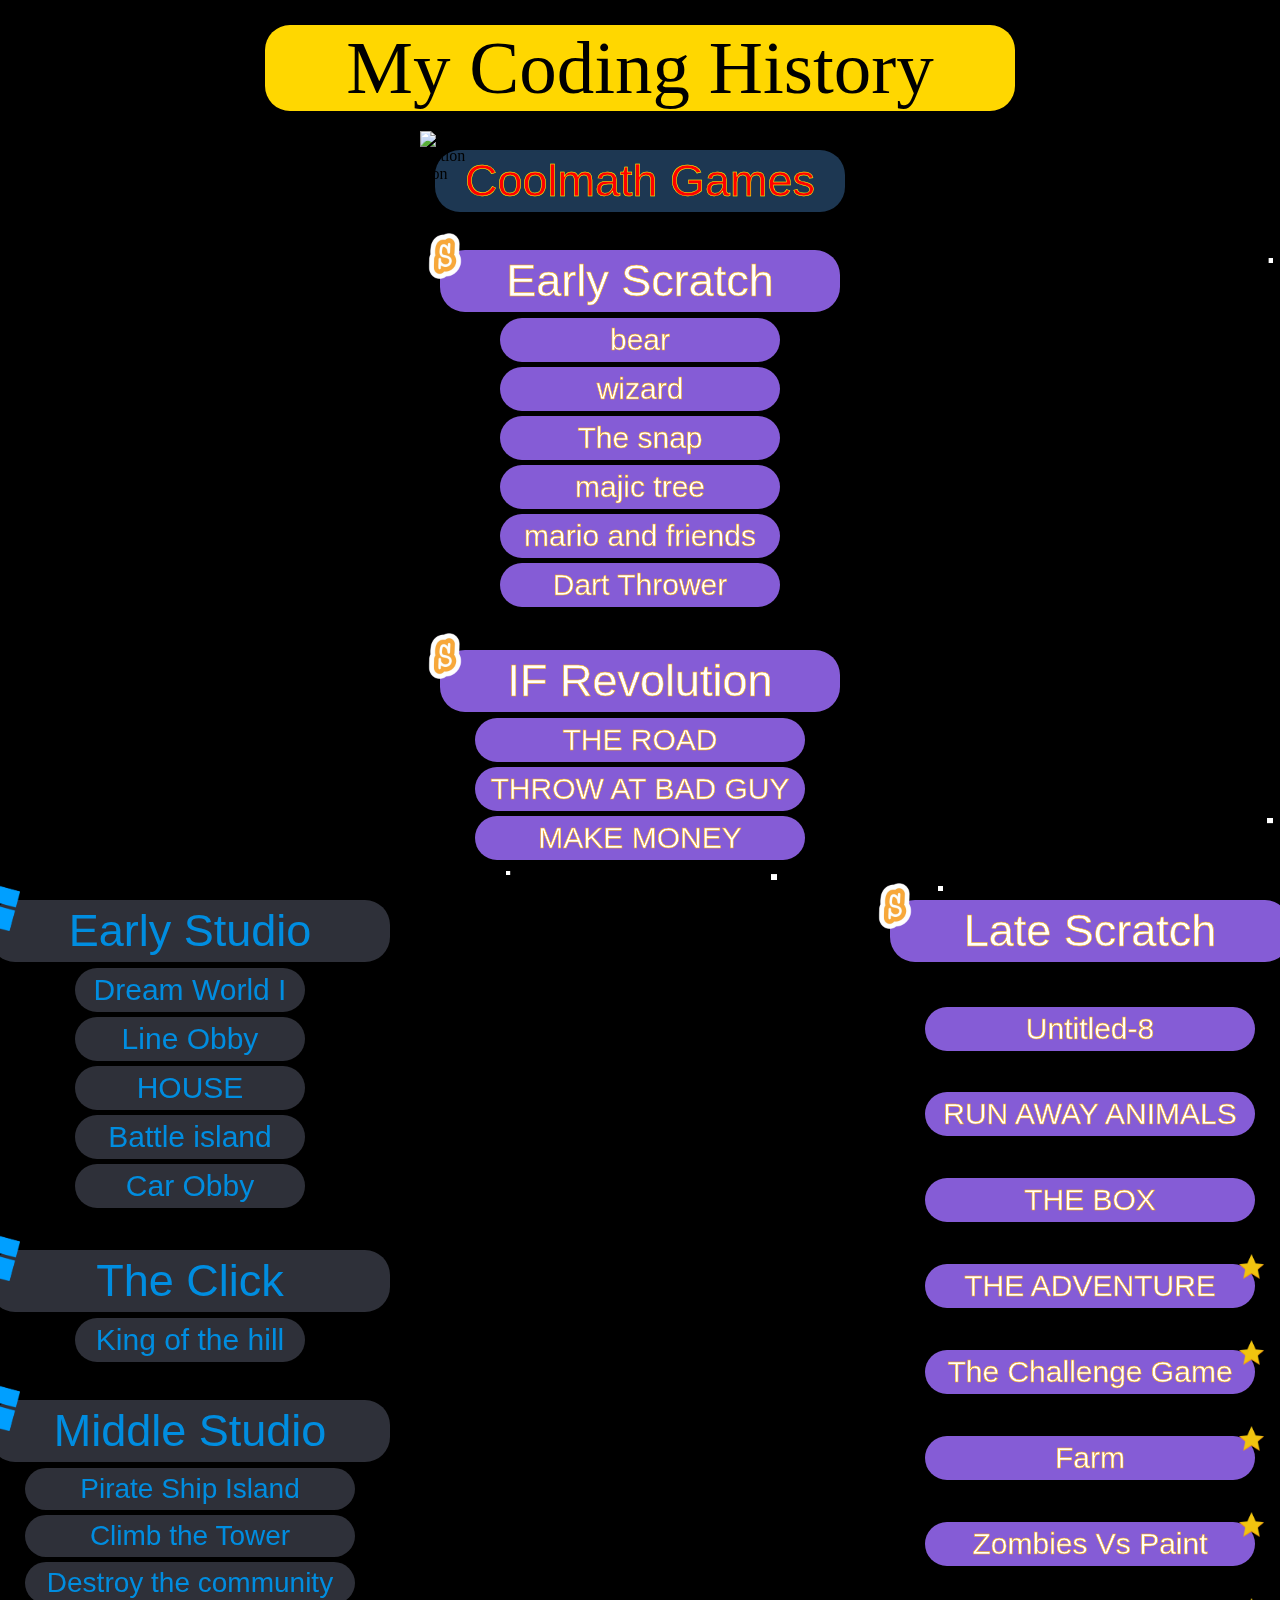
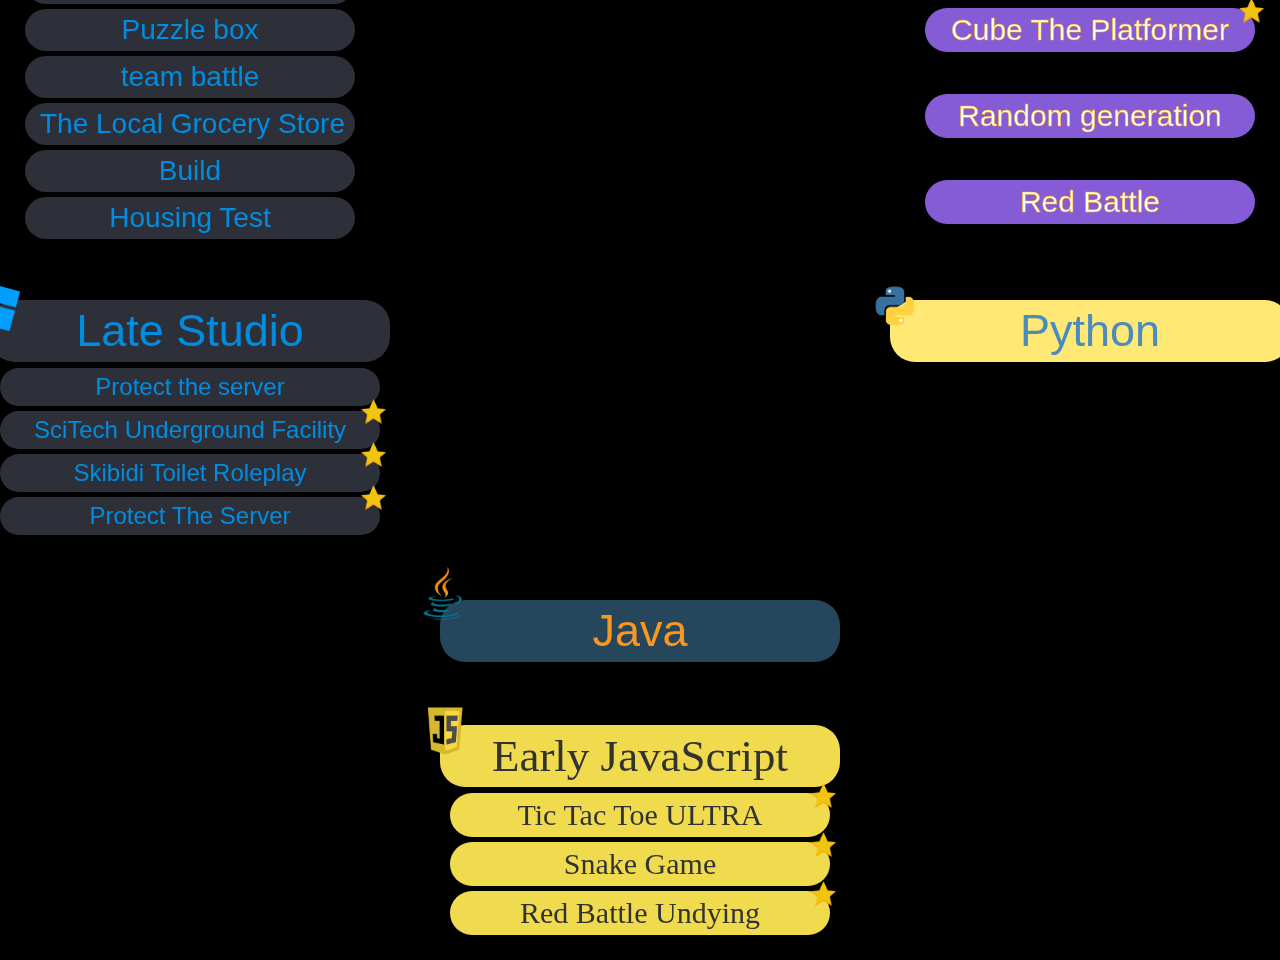
==== commit 3a9e1d21: "Final Product" ====
--- a/index.html
+++ b/index.html
@@ -4,6 +4,7 @@
         <meta charset="UTF-8">
         <meta name="viewport" content="width=device-width, initial-scale=1.0">
         <link rel="stylesheet" href="./main.css">
+        <link rel="icon" type="image/vnd.microsoft.icon" href="./images/codeIcon.png">
         <title>Christopher's Programming Journy</title>
     </head>
     <body>
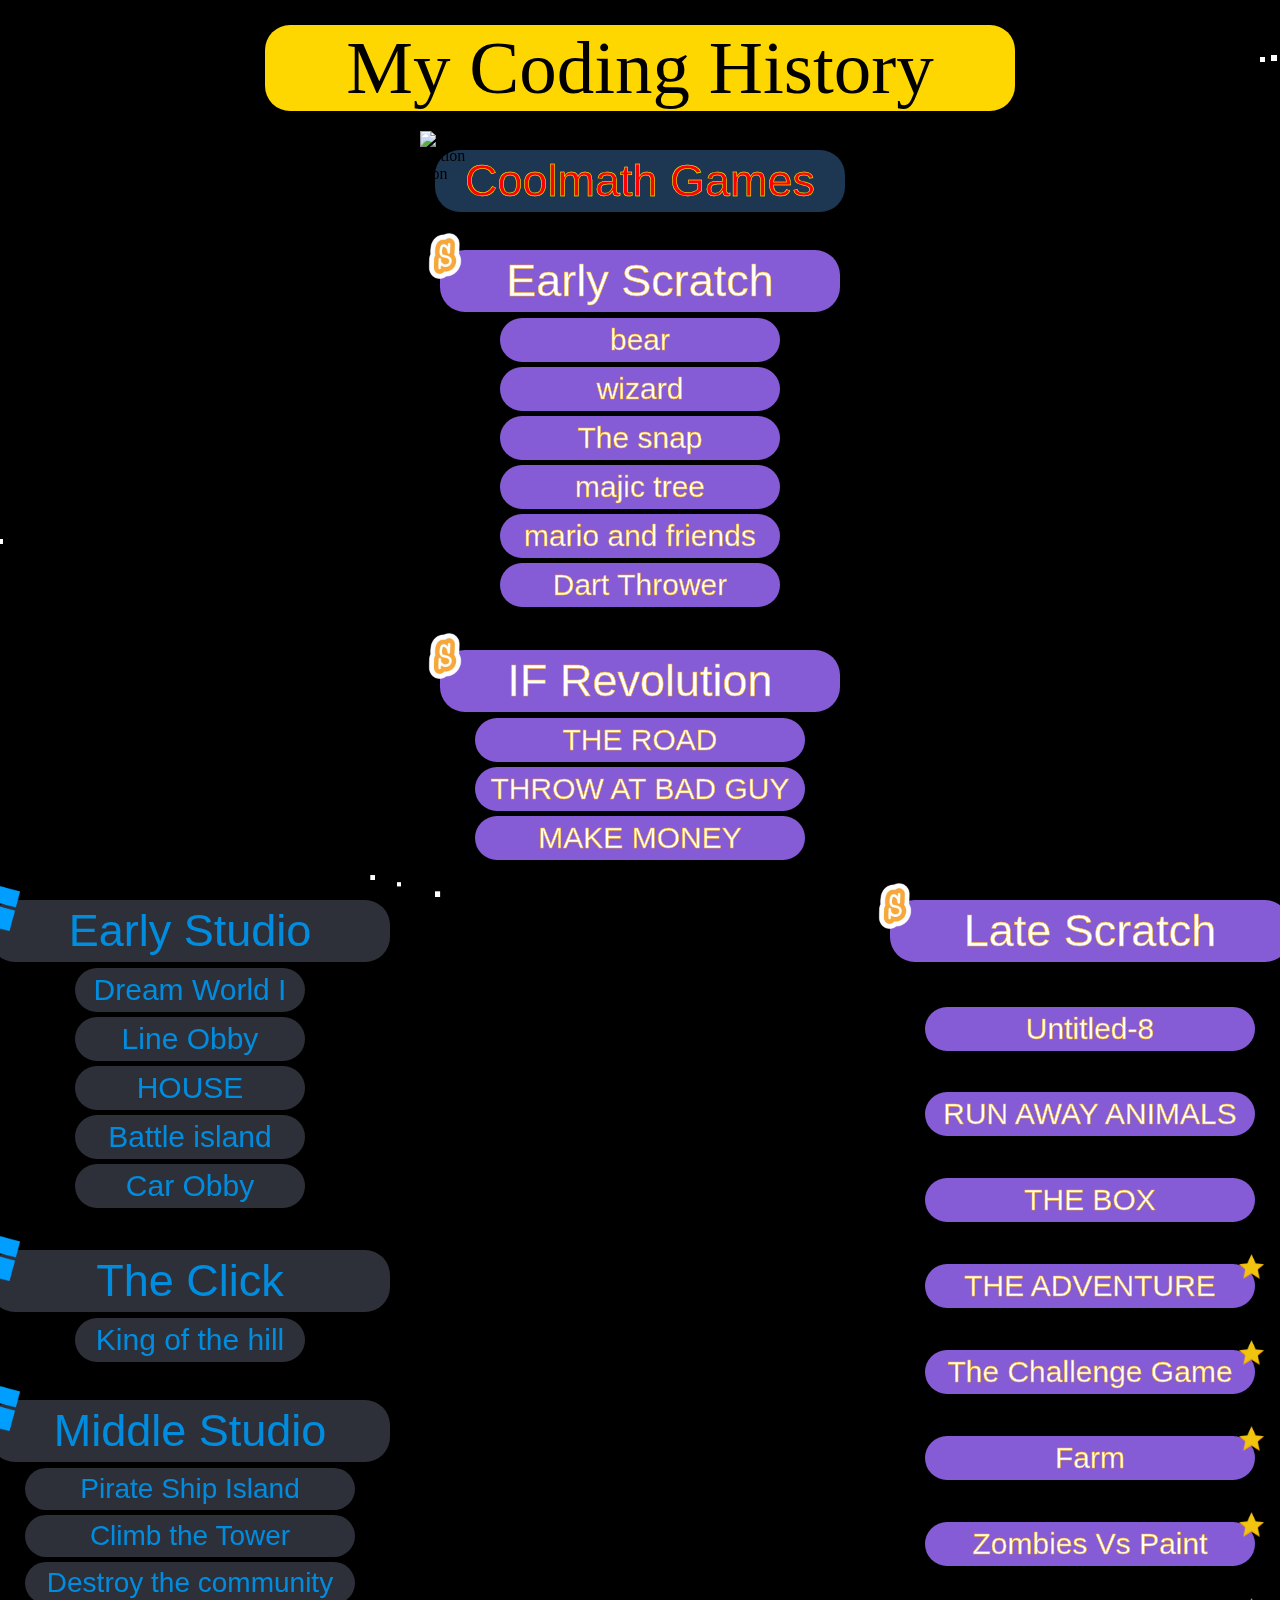
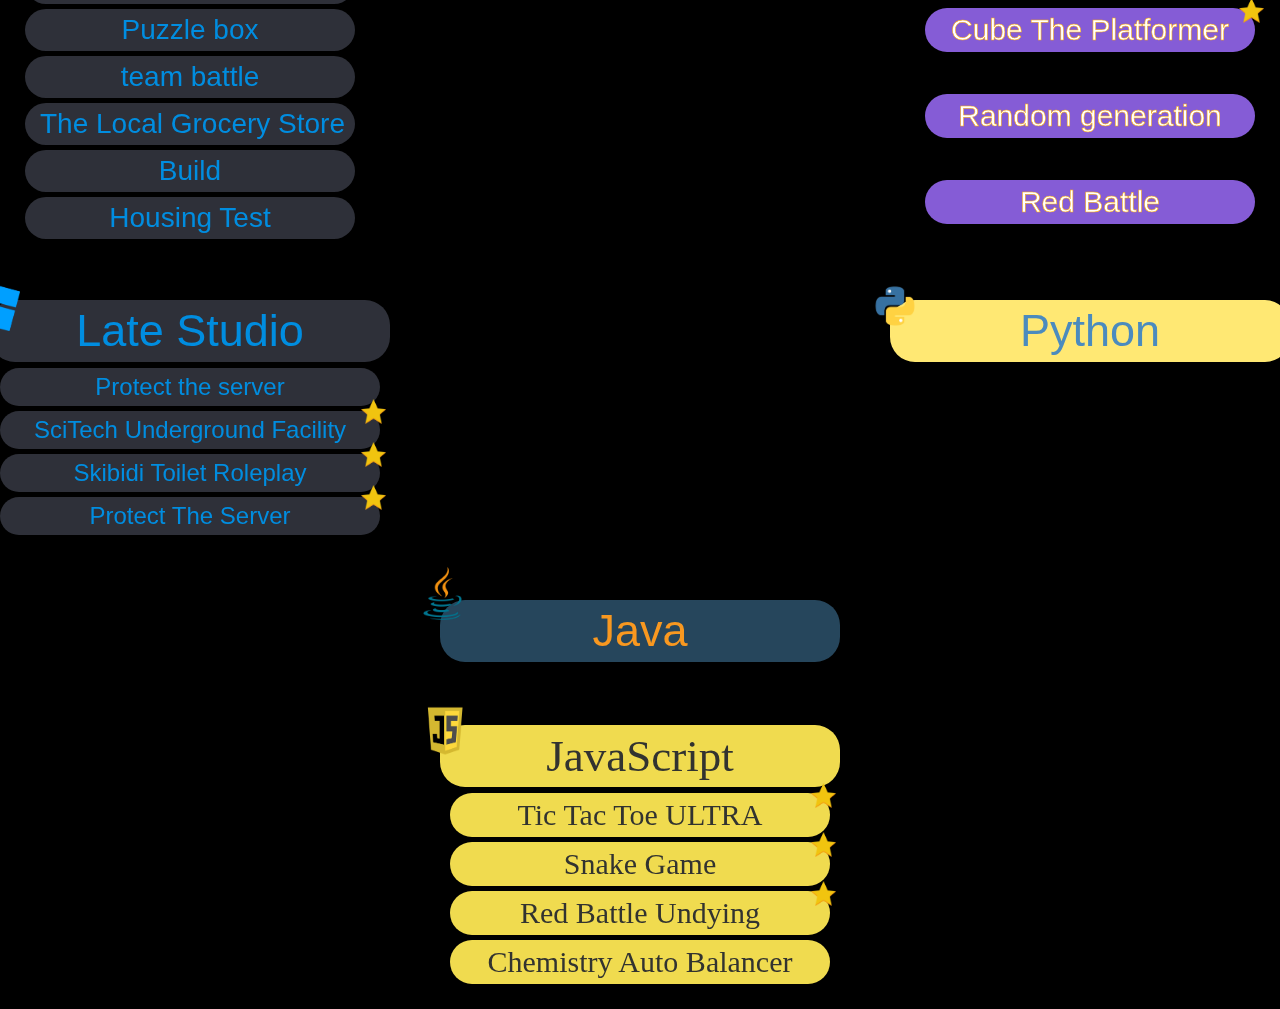
==== commit c23c7bc4: "Version 1.01.01" ====
--- a/index.html
+++ b/index.html
@@ -103,13 +103,15 @@
         </div>
         <div class="main_section_div" id="s11">
             <img class="section_icon" src="./images/javaScriptLogo.png" alt="section icon">
-            <a class="single_line section_text" id="javascript_text" href="./vsStudioHistoryPages/vsStudioHistoryTemplate.html?pageID=0" target="_blank">Early JavaScript</a>
+            <a class="single_line section_text" id="javascript_text" href="./vsStudioHistoryPages/vsStudioHistoryTemplate.html?pageID=0" target="_blank">JavaScript</a>
         </div>
         <div class="section_content_div" id="c11">
             <a class="single_line content_anchor star_anchor" id="javascript_text" href="./vsStudioPages/vsStudioTemplate.html?pageID=0" target="_blank">Tic Tac Toe ULTRA</a>
             <a class="single_line content_anchor star_anchor" id="javascript_text" href="./vsStudioPages/vsStudioTemplate.html?pageID=1" target="_blank">Snake Game</a>
-            <a class="single_line content_anchor final_anchor star_anchor" id="javascript_text" href="./vsStudioPages/vsStudioTemplate.html?pageID=2" target="_blank">Red Battle Undying</a>
+            <a class="single_line content_anchor star_anchor" id="javascript_text" href="./vsStudioPages/vsStudioTemplate.html?pageID=2" target="_blank">Red Battle Undying</a>
+            <a class="single_line content_anchor final_anchor" id="javascript_text" href="./vsStudioPages/vsStudioTemplate.html?pageID=3" target="_blank">Chemistry Auto Balancer</a>
         </div>
+
         <script src="main.js"></script>
     </body>
 </html>
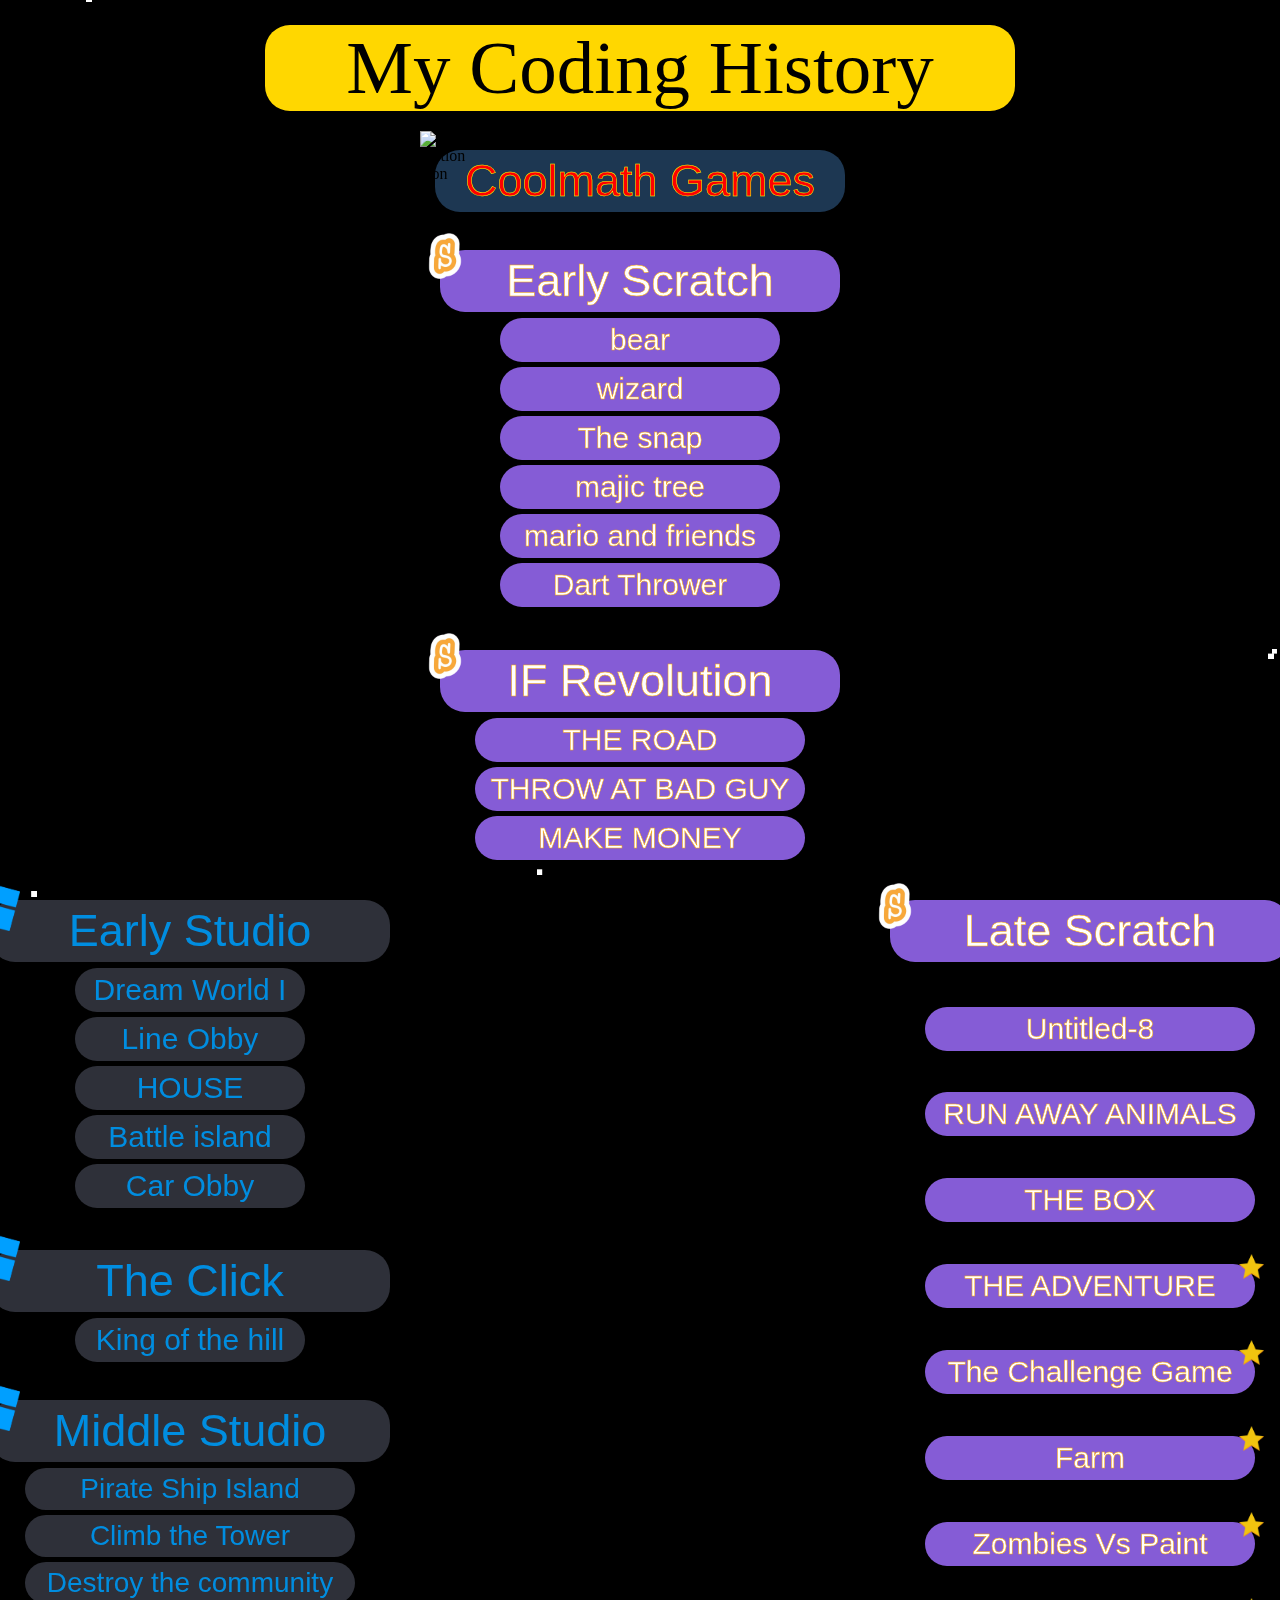
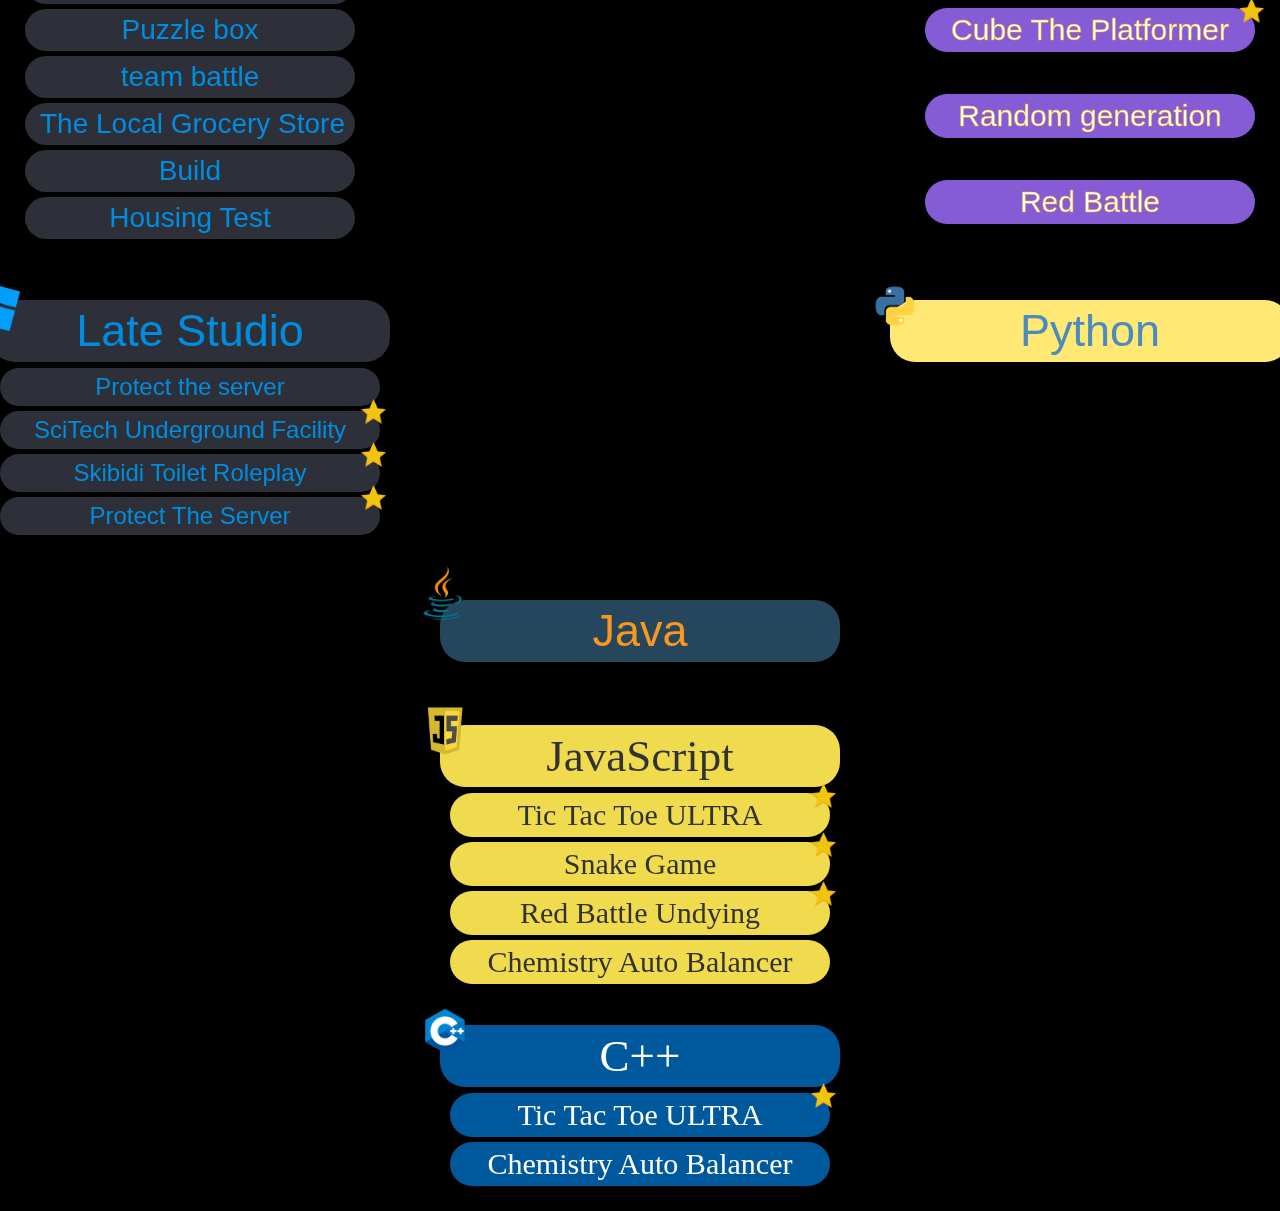
==== commit 6855a07b: "Temp Publish" ====
--- a/index.html
+++ b/index.html
@@ -112,6 +112,15 @@
             <a class="single_line content_anchor final_anchor" id="javascript_text" href="./vsStudioPages/vsStudioTemplate.html?pageID=3" target="_blank">Chemistry Auto Balancer</a>
         </div>
 
+        <div class="main_section_div" id="s12">
+            <img class="section_icon" src="./images/cppIcon.png" alt="section icon">
+            <a class="single_line section_text" id="cpp_text" href="./vsStudioHistoryPages/vsStudioHistoryTemplate.html?pageID=1" target="_blank">C++</a>
+        </div>
+        <div class="section_content_div" id="c12">
+            <a class="single_line content_anchor star_anchor" id="cpp_text" href="./vsStudioPages/vsStudioTemplate.html?pageID=4" target="_blank">Tic Tac Toe ULTRA</a>
+            <a class="single_line content_anchor final_anchor" id="cpp_text" href="./vsStudioPages/vsStudioTemplate.html?pageID=5" target="_blank">Chemistry Auto Balancer</a>
+        </div>
+
         <script src="main.js"></script>
     </body>
 </html>
--- a/main.css
+++ b/main.css
@@ -96,6 +96,12 @@
 #s11 {
     left: calc(50% - 200px);
     top: 2325px;
+    width: 400px;
+}
+
+#s12 {
+    left: calc(50% - 200px);
+    top: 2625px;
     width: 400px;
 }
 
@@ -163,6 +169,11 @@
     background-color: #F0DB4F; 
 }
 
+#cpp_text {
+    color: white;
+    background-color: #00599C; 
+}
+
 .section_content_div {
     display: flex;
     flex-direction: column;
@@ -225,6 +236,13 @@
 #c11 {
     left: calc(50% - 175px);
     top: 2390px;
+    width: 350px;
+    font-size: 30px;
+}
+
+#c12 {
+    left: calc(50% - 175px);
+    top: 2690px;
     width: 350px;
     font-size: 30px;
 }
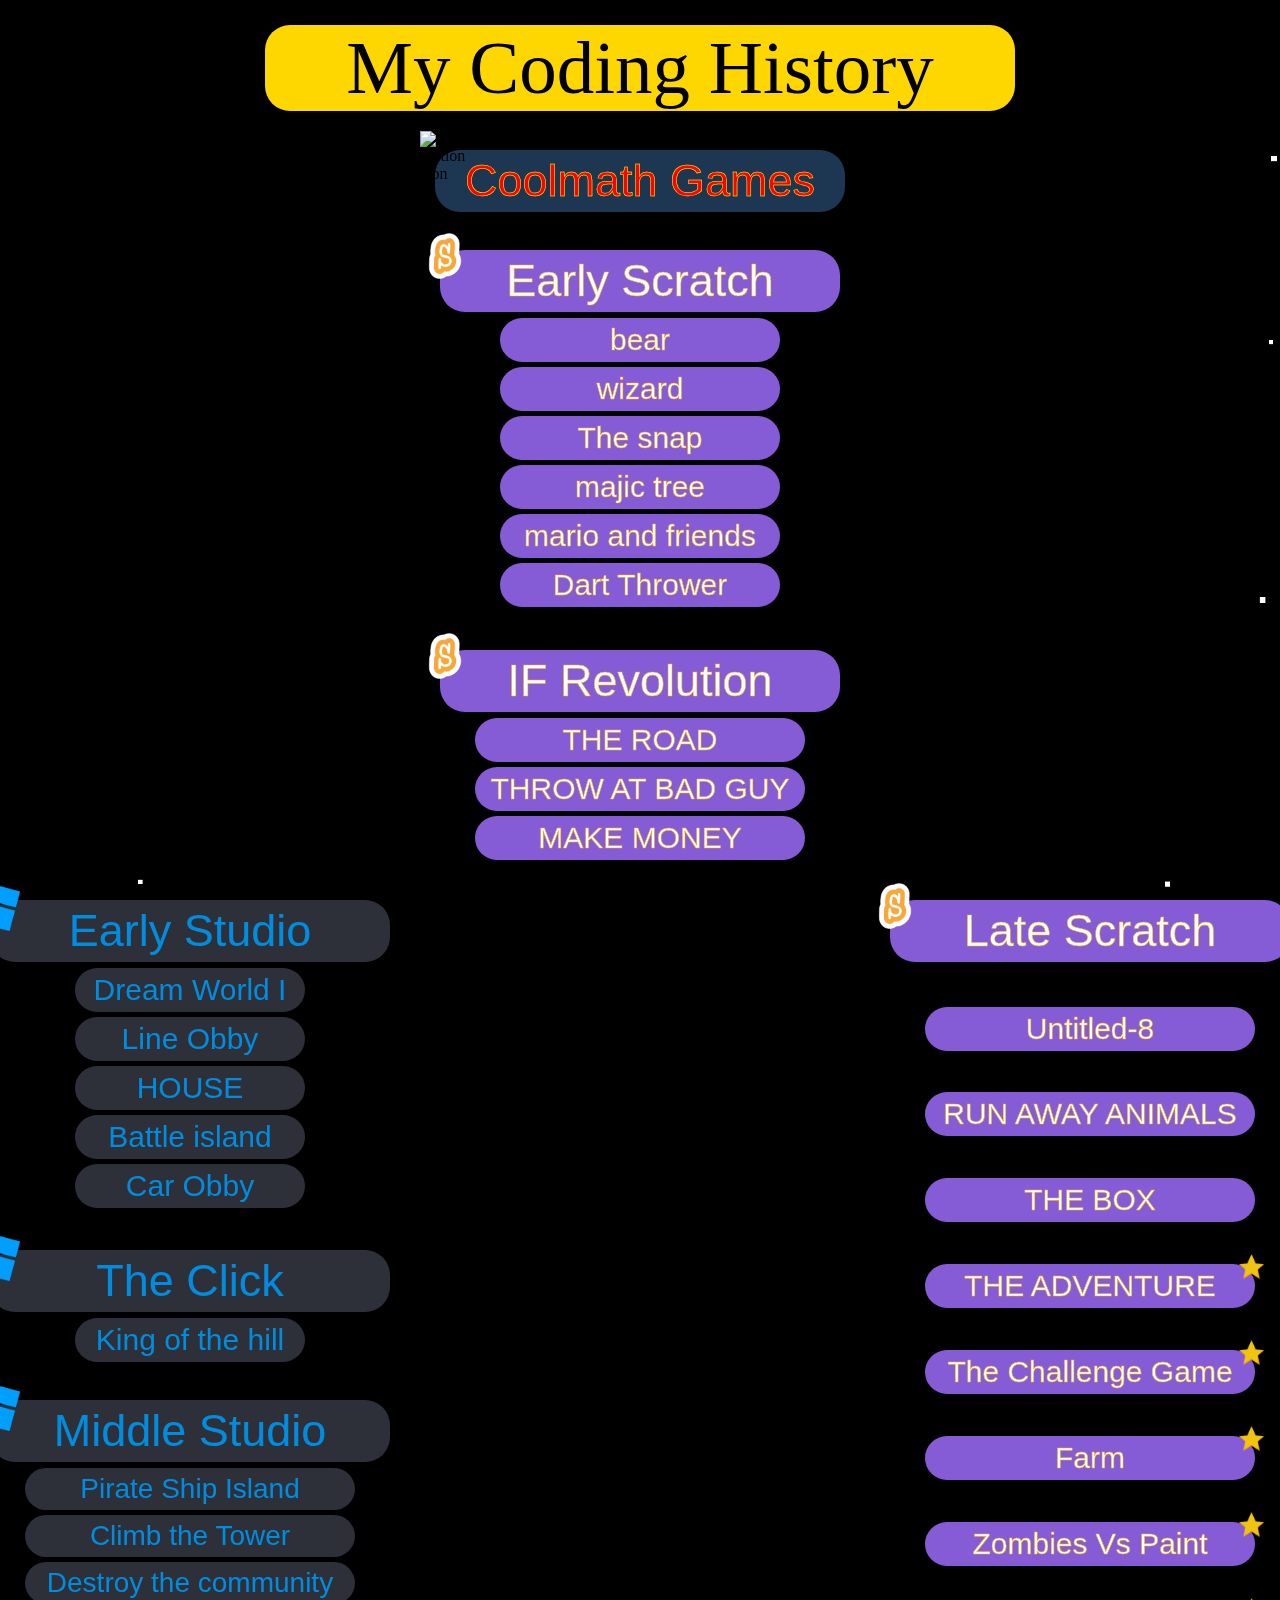
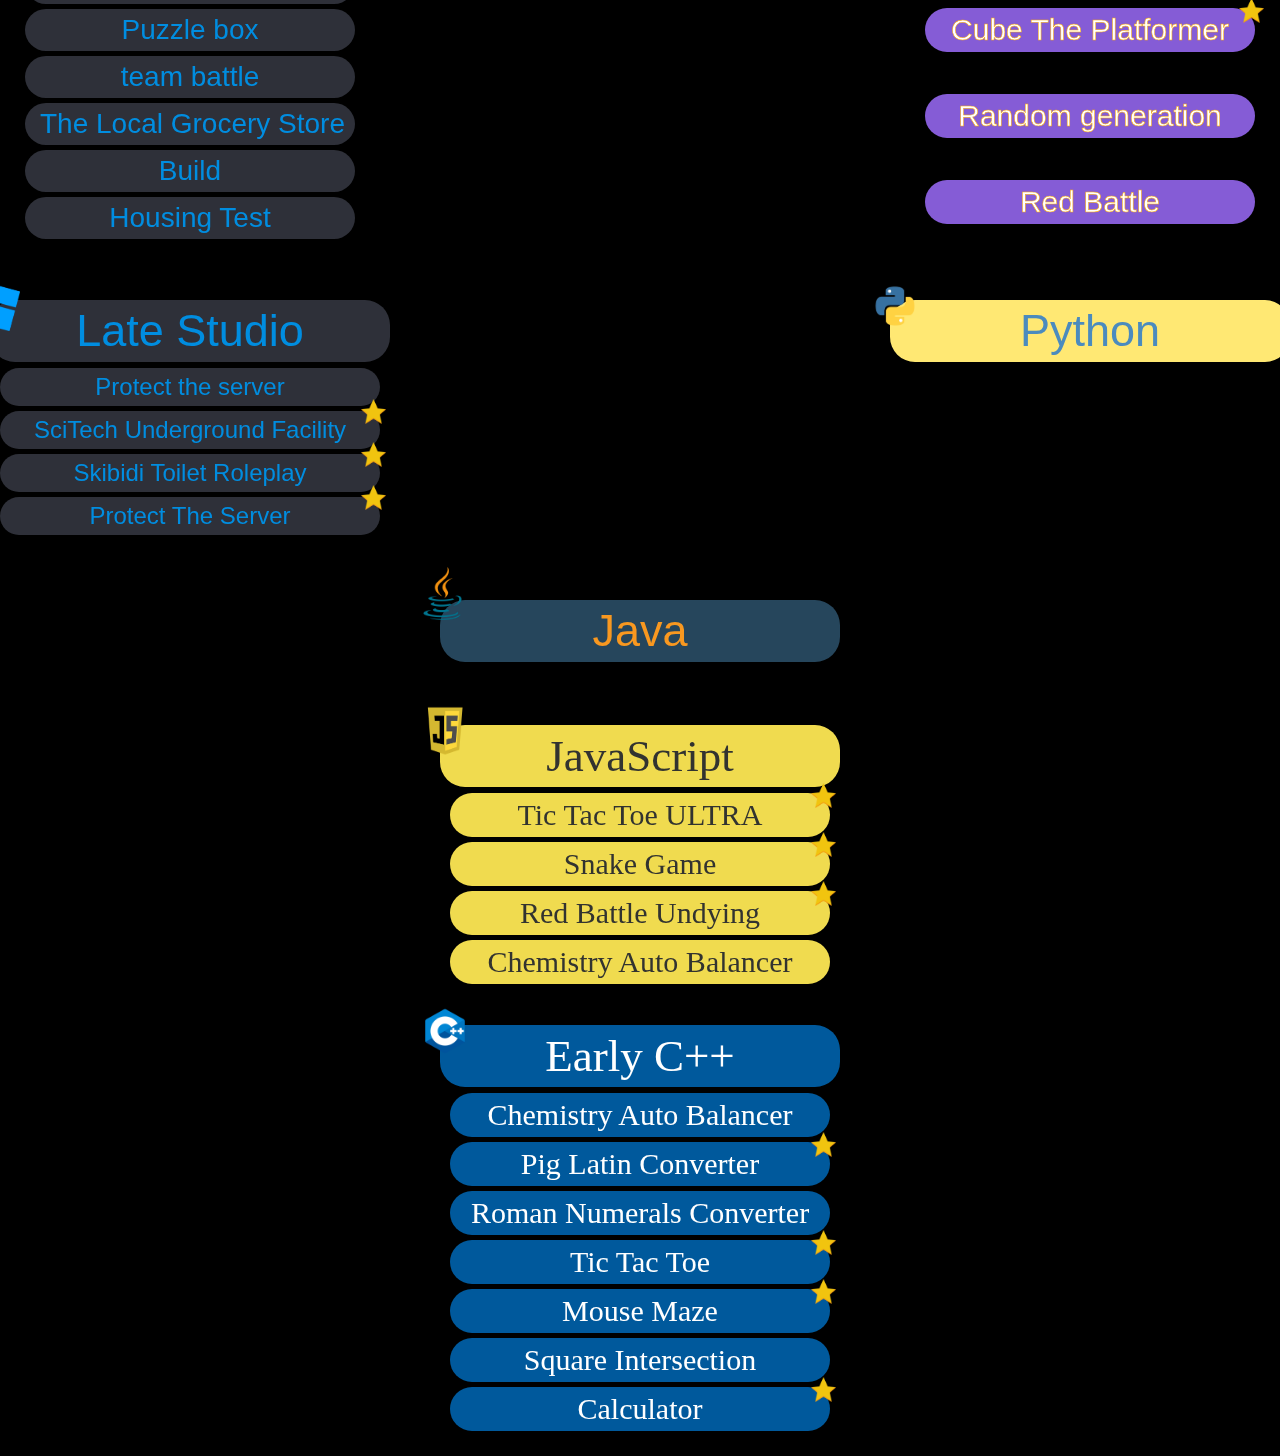
==== commit b4080a70: "Update 1.02.01" ====
--- a/index.html
+++ b/index.html
@@ -114,11 +114,16 @@
 
         <div class="main_section_div" id="s12">
             <img class="section_icon" src="./images/cppIcon.png" alt="section icon">
-            <a class="single_line section_text" id="cpp_text" href="./vsStudioHistoryPages/vsStudioHistoryTemplate.html?pageID=1" target="_blank">C++</a>
+            <a class="single_line section_text" id="cpp_text" href="./vsStudioHistoryPages/vsStudioHistoryTemplate.html?pageID=1" target="_blank">Early C++</a>
         </div>
         <div class="section_content_div" id="c12">
-            <a class="single_line content_anchor star_anchor" id="cpp_text" href="./vsStudioPages/vsStudioTemplate.html?pageID=4" target="_blank">Tic Tac Toe ULTRA</a>
-            <a class="single_line content_anchor final_anchor" id="cpp_text" href="./vsStudioPages/vsStudioTemplate.html?pageID=5" target="_blank">Chemistry Auto Balancer</a>
+            <a class="single_line content_anchor" id="cpp_text" href="./vsStudioPages/vsStudioTemplate.html?pageID=4" target="_blank">Chemistry Auto Balancer</a>
+            <a class="single_line content_anchor star_anchor" id="cpp_text" href="./vsStudioPages/vsStudioTemplate.html?pageID=5" target="_blank">Pig Latin Converter</a>
+            <a class="single_line content_anchor" id="cpp_text" href="./vsStudioPages/vsStudioTemplate.html?pageID=6" target="_blank">Roman Numerals Converter</a>
+            <a class="single_line content_anchor star_anchor" id="cpp_text" href="./vsStudioPages/vsStudioTemplate.html?pageID=7" target="_blank">Tic Tac Toe</a>
+            <a class="single_line content_anchor star_anchor" id="cpp_text" href="./vsStudioPages/vsStudioTemplate.html?pageID=8" target="_blank">Mouse Maze</a>
+            <a class="single_line content_anchor" id="cpp_text" href="./vsStudioPages/vsStudioTemplate.html?pageID=9" target="_blank">Square Intersection</a>
+            <a class="single_line content_anchor final_anchor star_anchor" id="cpp_text" href="./vsStudioPages/vsStudioTemplate.html?pageID=10" target="_blank">Calculator</a>
         </div>
 
         <script src="main.js"></script>
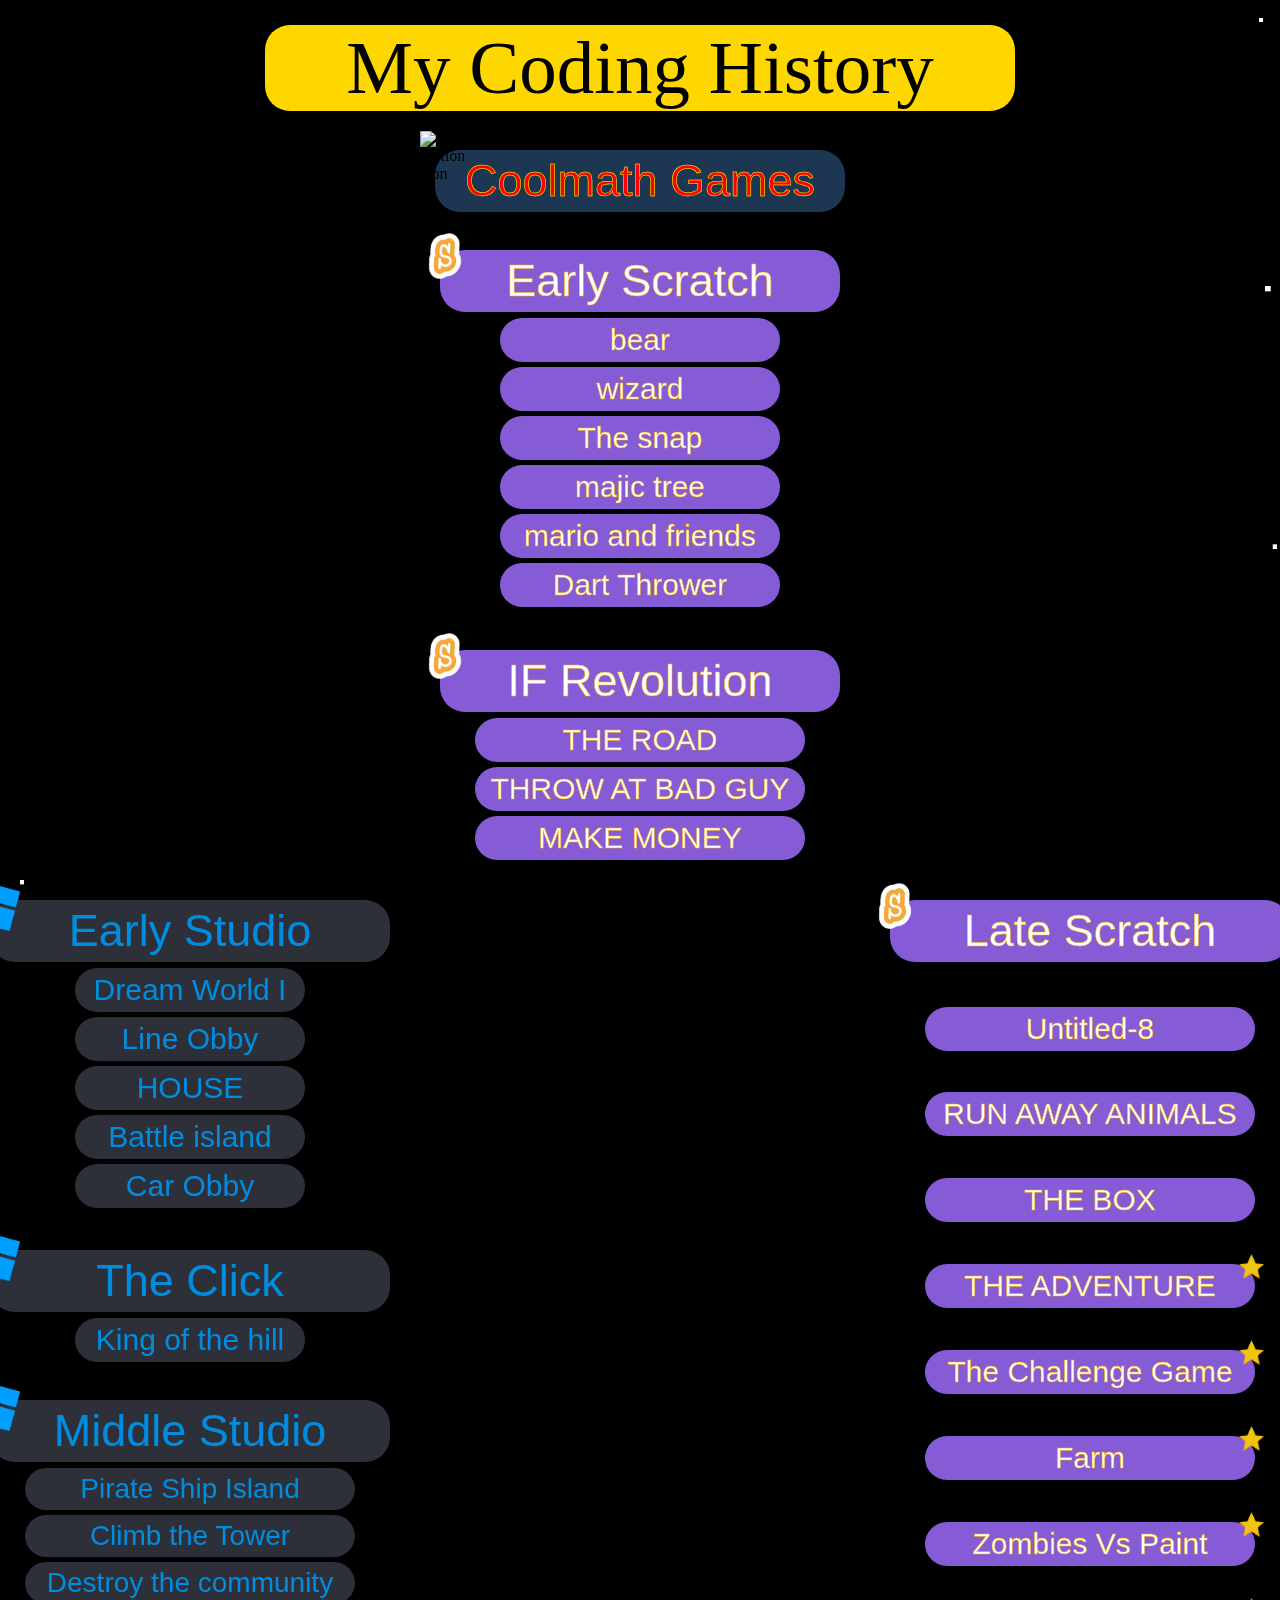
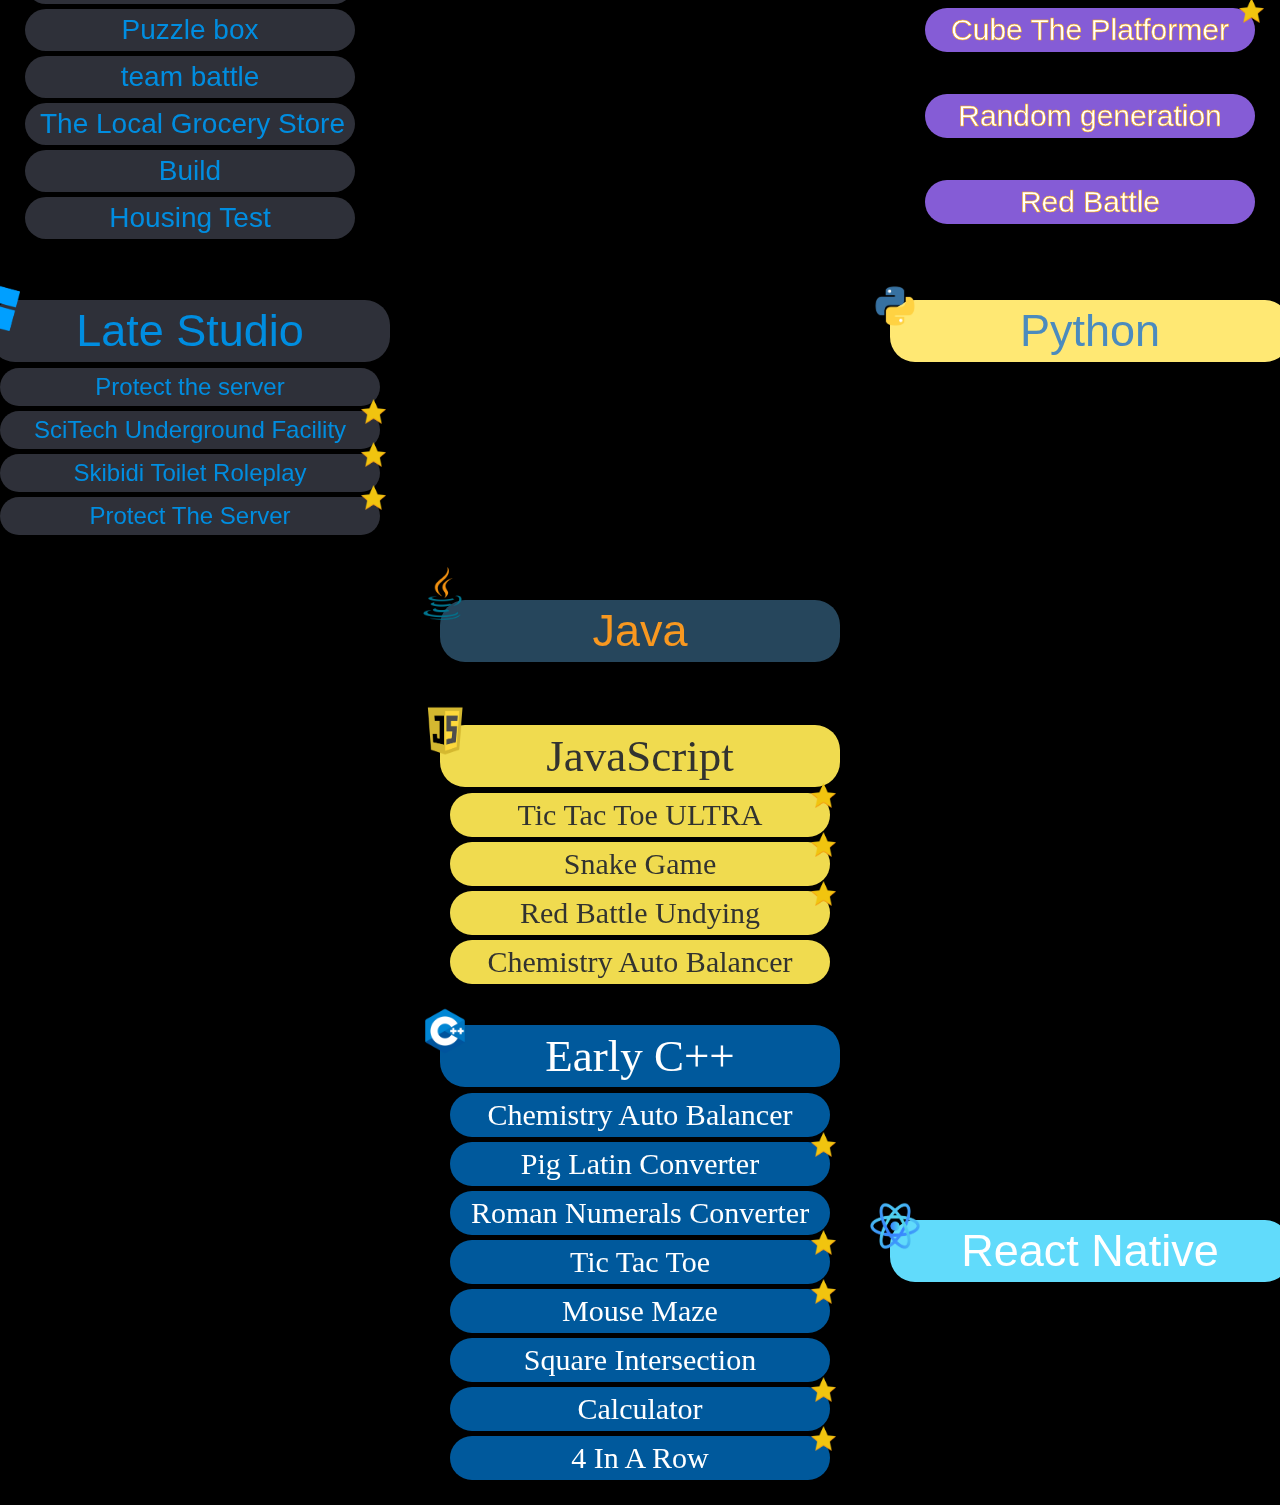
==== commit 047e6bb4: "Update V1.03.01" ====
--- a/index.html
+++ b/index.html
@@ -123,7 +123,12 @@
             <a class="single_line content_anchor star_anchor" id="cpp_text" href="./vsStudioPages/vsStudioTemplate.html?pageID=7" target="_blank">Tic Tac Toe</a>
             <a class="single_line content_anchor star_anchor" id="cpp_text" href="./vsStudioPages/vsStudioTemplate.html?pageID=8" target="_blank">Mouse Maze</a>
             <a class="single_line content_anchor" id="cpp_text" href="./vsStudioPages/vsStudioTemplate.html?pageID=9" target="_blank">Square Intersection</a>
-            <a class="single_line content_anchor final_anchor star_anchor" id="cpp_text" href="./vsStudioPages/vsStudioTemplate.html?pageID=10" target="_blank">Calculator</a>
+            <a class="single_line content_anchor star_anchor" id="cpp_text" href="./vsStudioPages/vsStudioTemplate.html?pageID=10" target="_blank">Calculator</a>
+            <a class="single_line content_anchor final_anchor star_anchor" id="cpp_text" href="./vsStudioPages/vsStudioTemplate.html?pageID=11" target="_blank">4 In A Row</a>
+        </div>
+        <div class="main_section_div" id="s13">
+            <img class="section_icon" src="./images/reactNativeLogo.png" alt="section icon">
+            <a class="single_line section_text" id="react_native_text" href="./vsStudioHistoryPages/vsStudioHistoryTemplate.html?pageID=2" target="_blank">React Native</a>
         </div>
 
         <script src="main.js"></script>
--- a/main.css
+++ b/main.css
@@ -102,6 +102,12 @@
 #s12 {
     left: calc(50% - 200px);
     top: 2625px;
+    width: 400px;
+}
+
+#s13 {
+    left: calc(50% + 250px);
+    top: 2820px;
     width: 400px;
 }
 
@@ -174,6 +180,12 @@
     background-color: #00599C; 
 }
 
+#react_native_text {
+    color: #ffffff;
+    background-color: #61DBFB; 
+    font-family: "Helvetica";
+}
+
 .section_content_div {
     display: flex;
     flex-direction: column;
